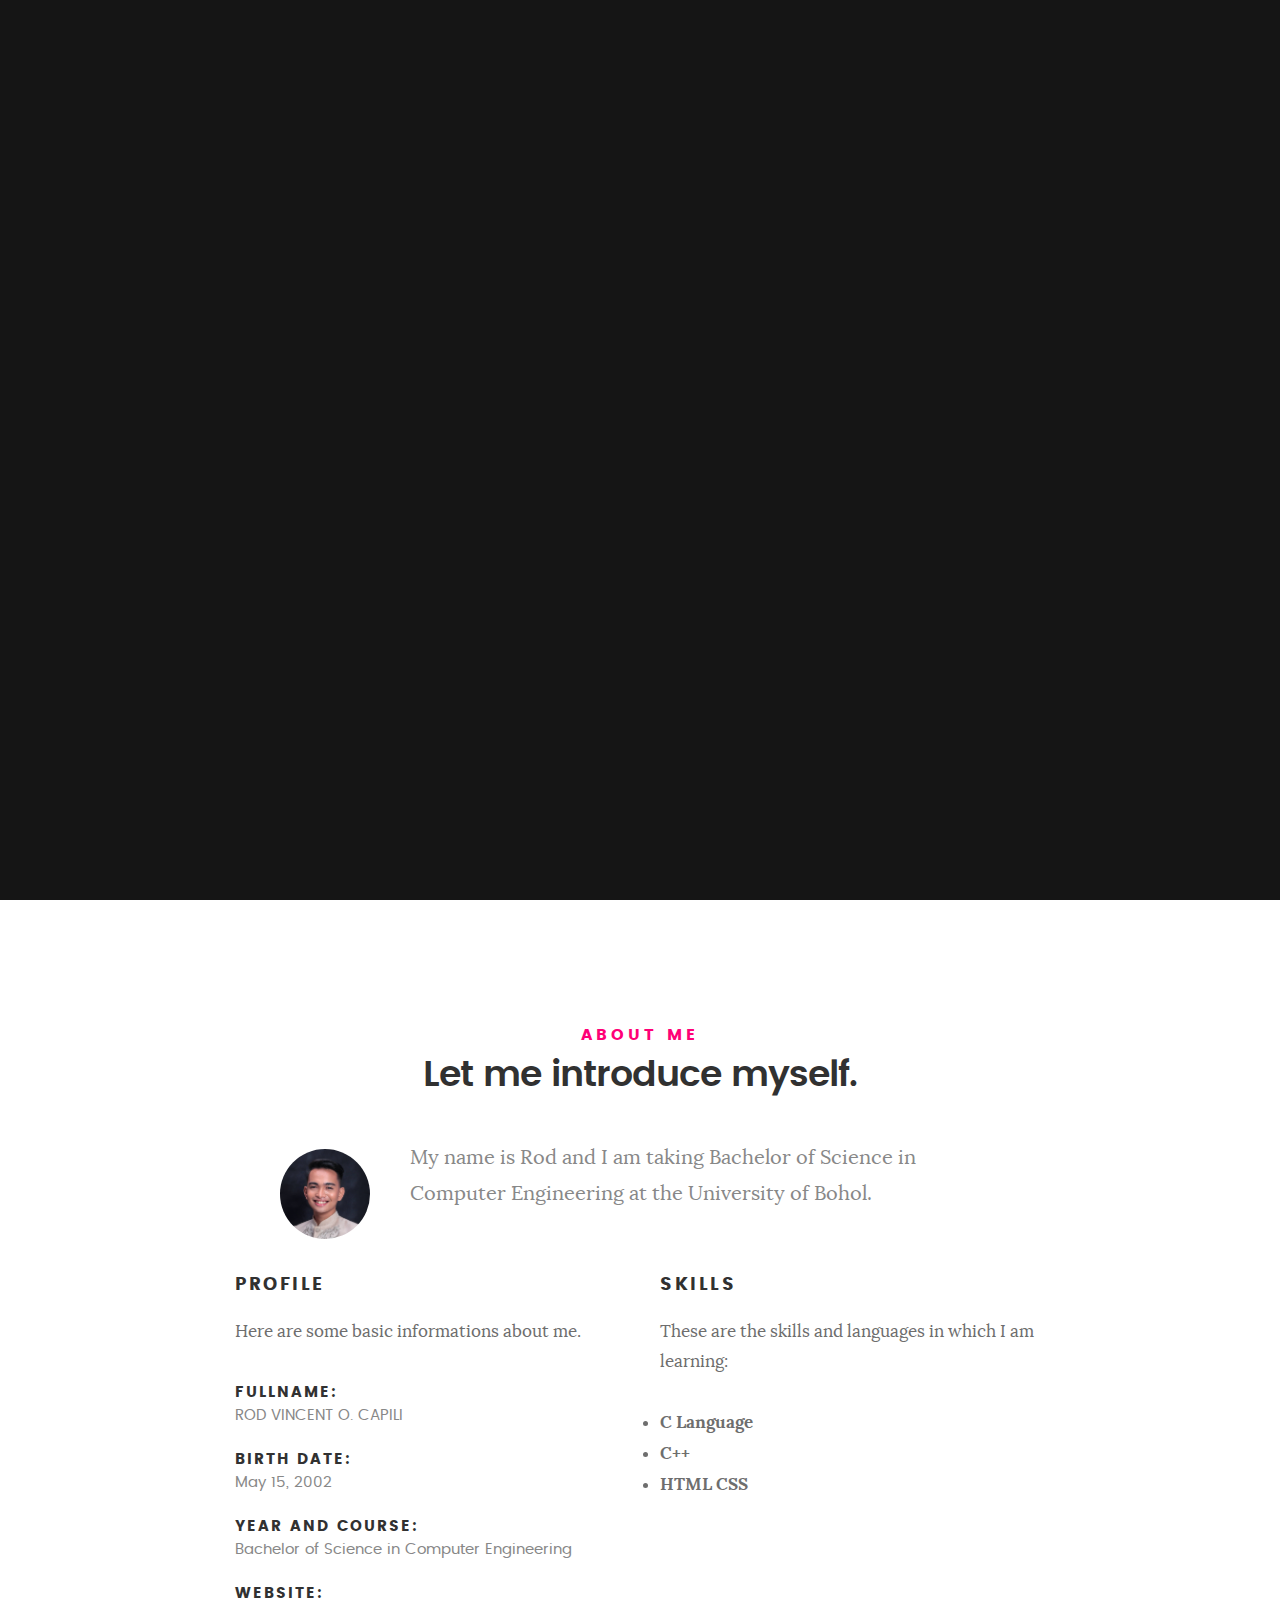
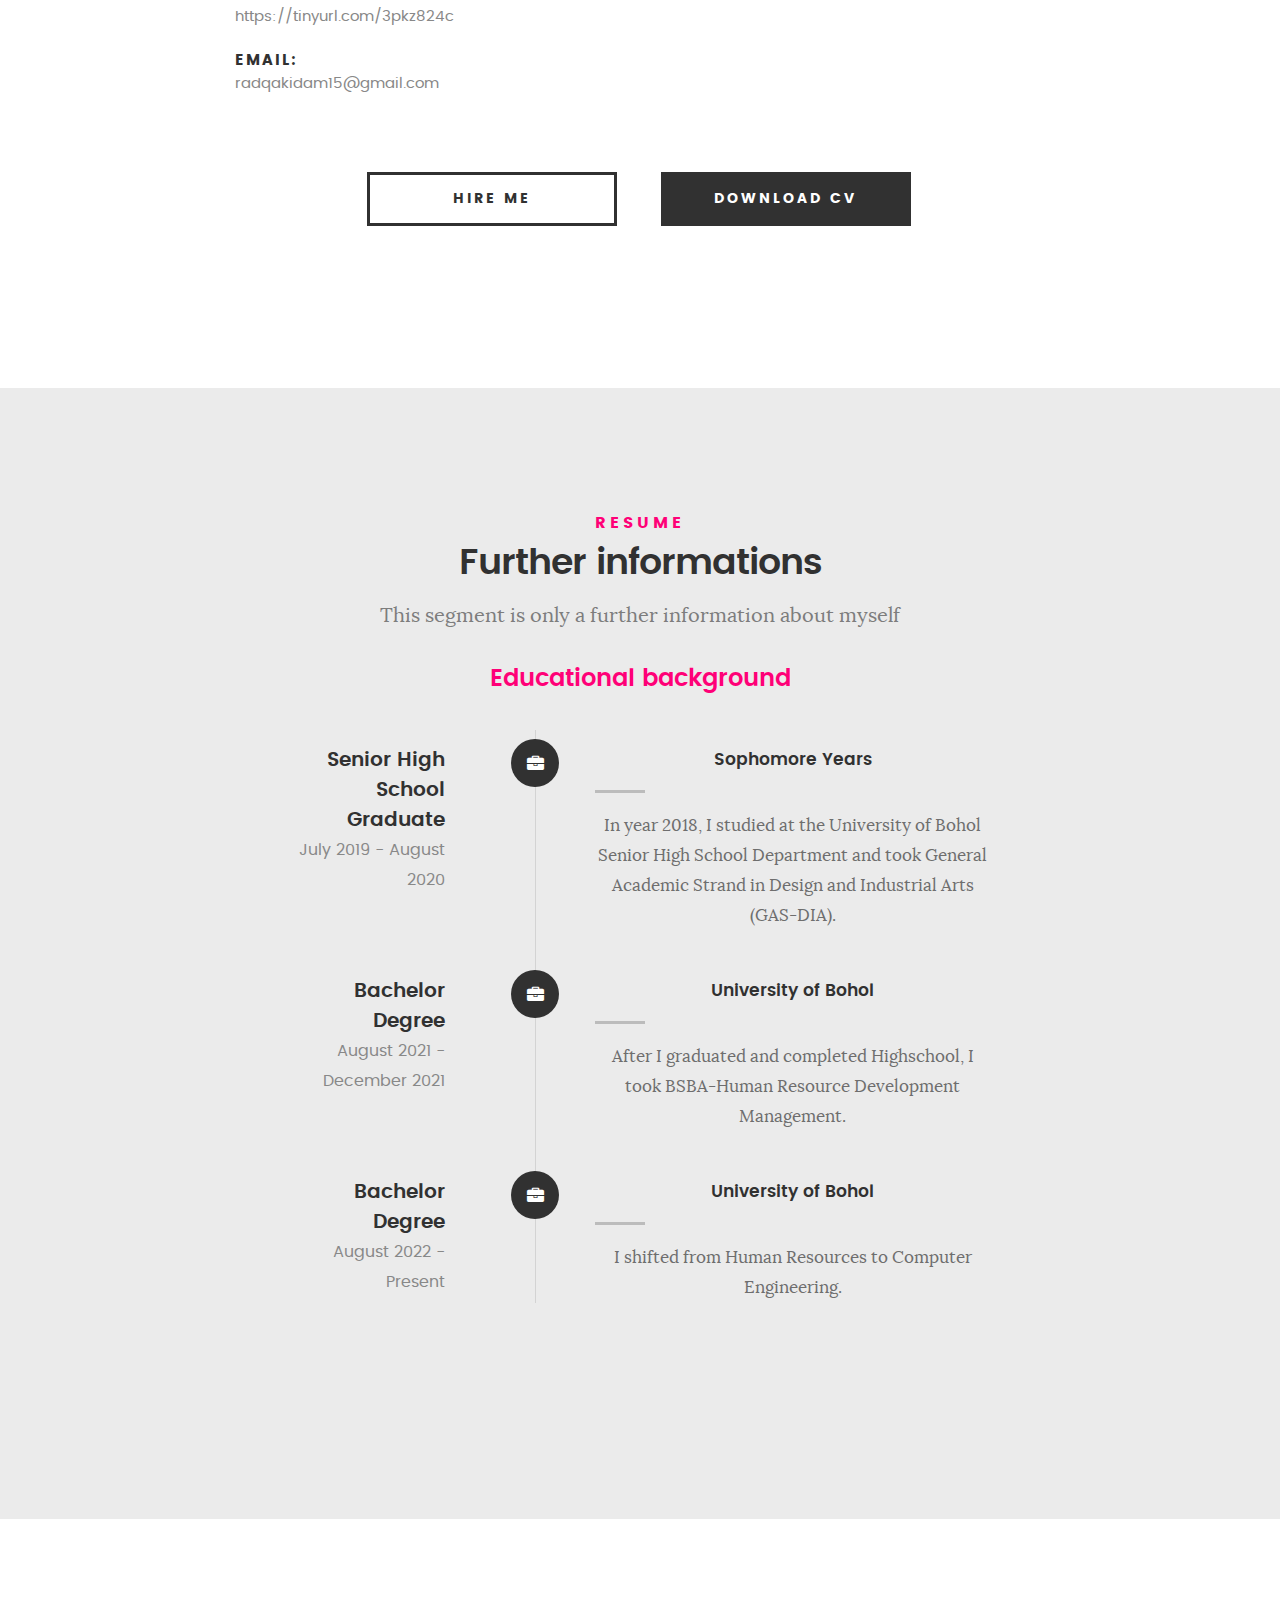
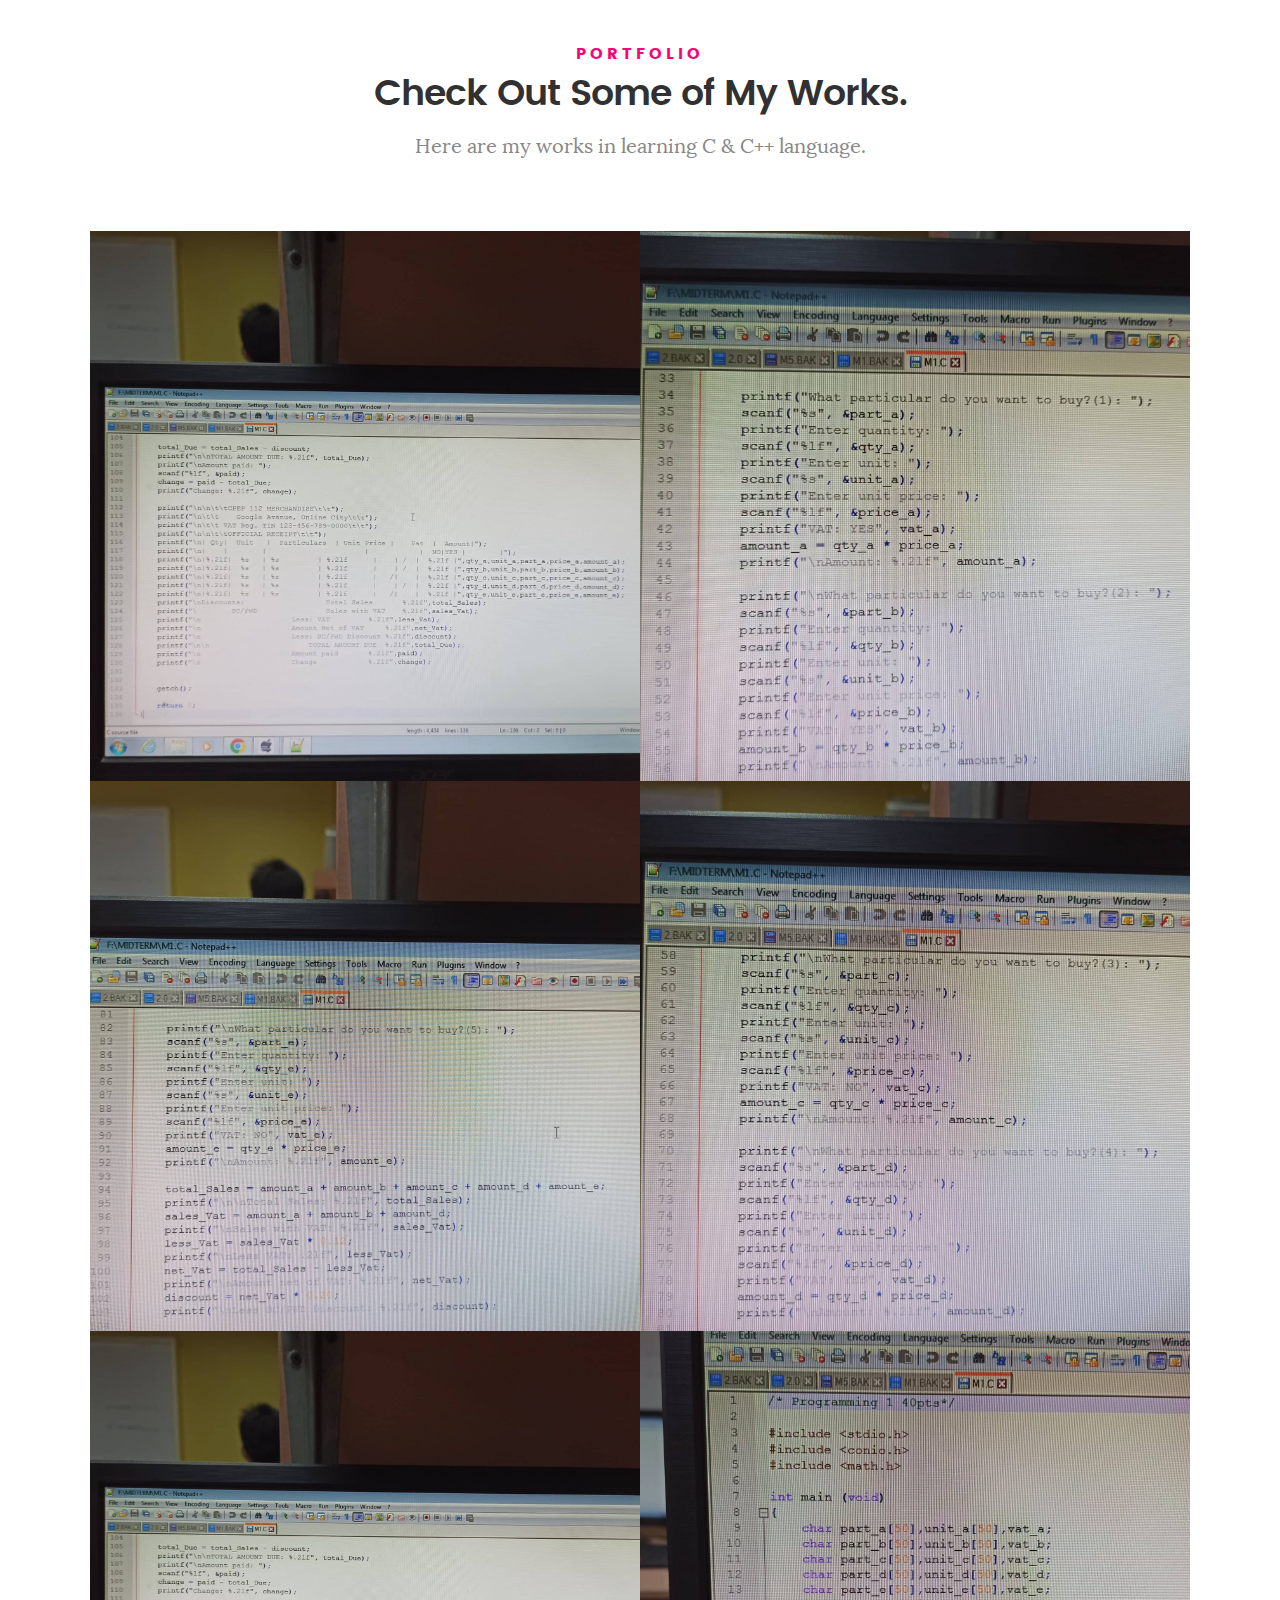
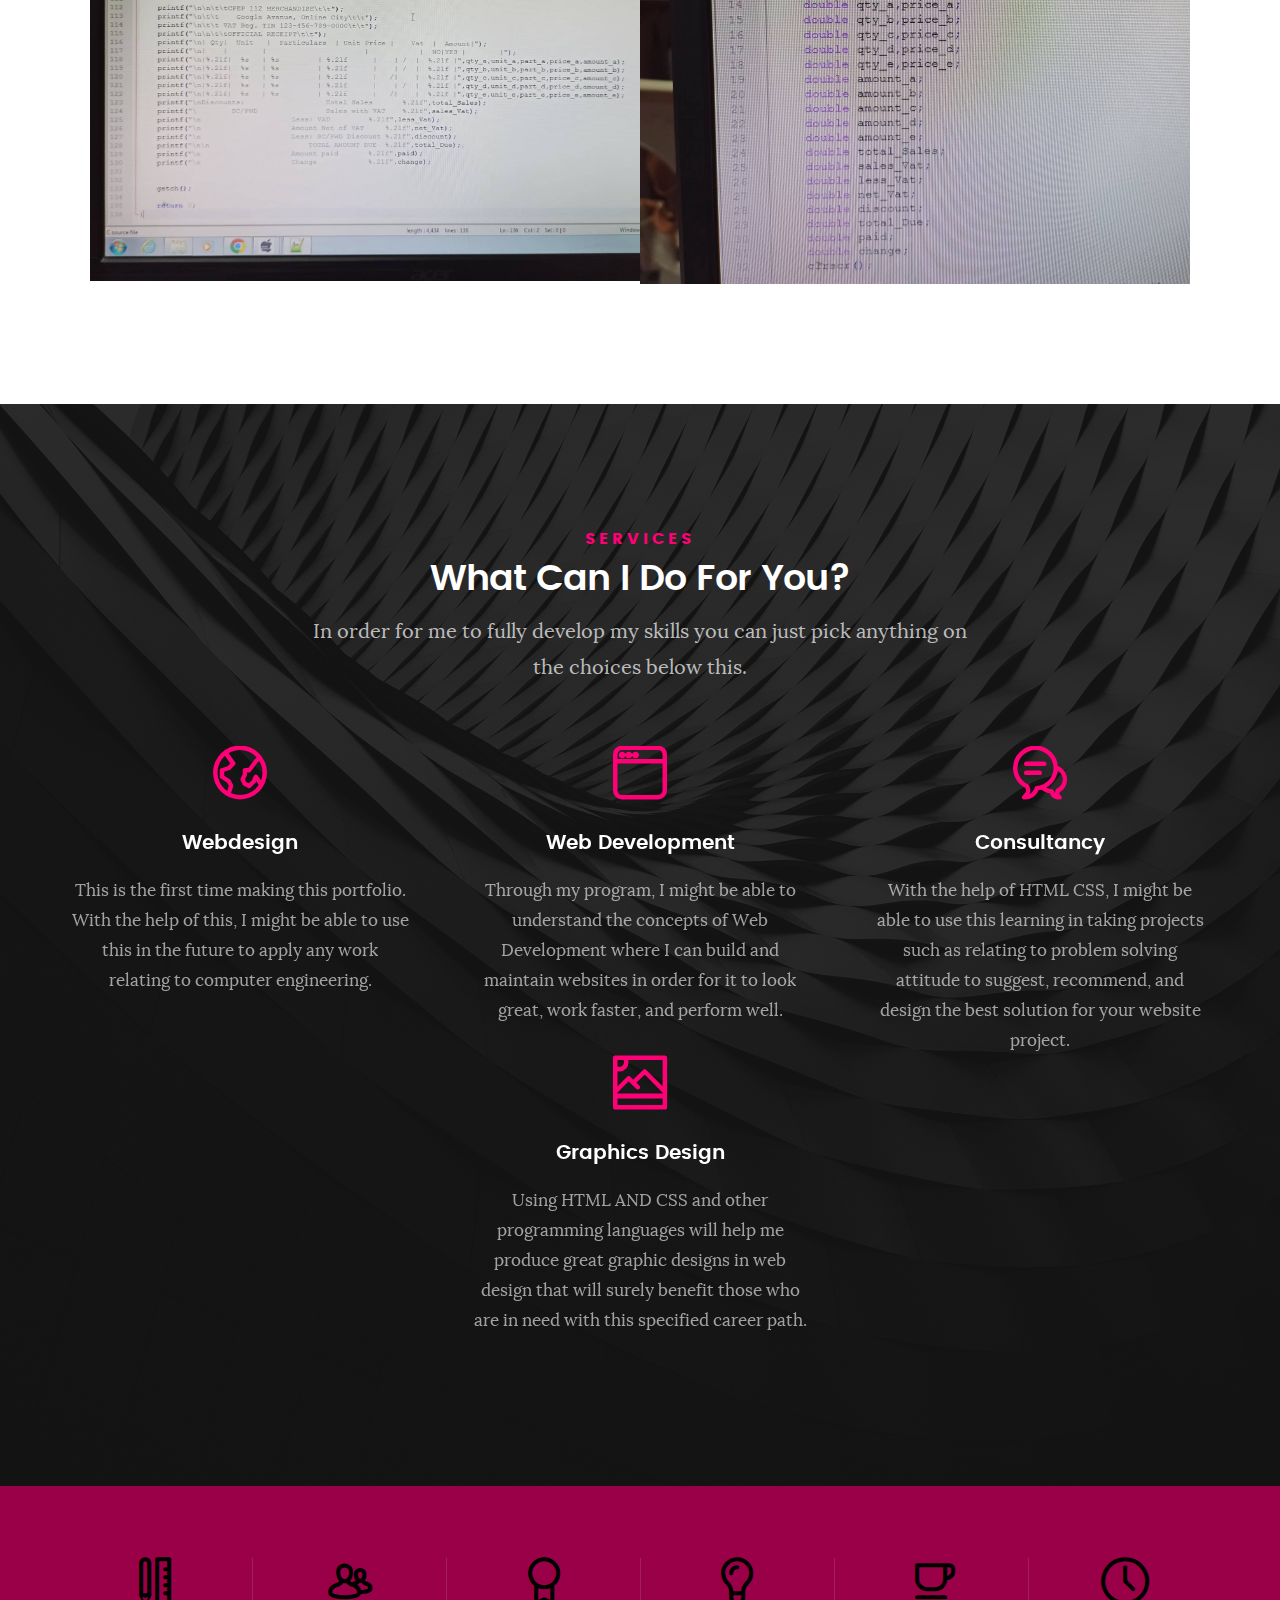
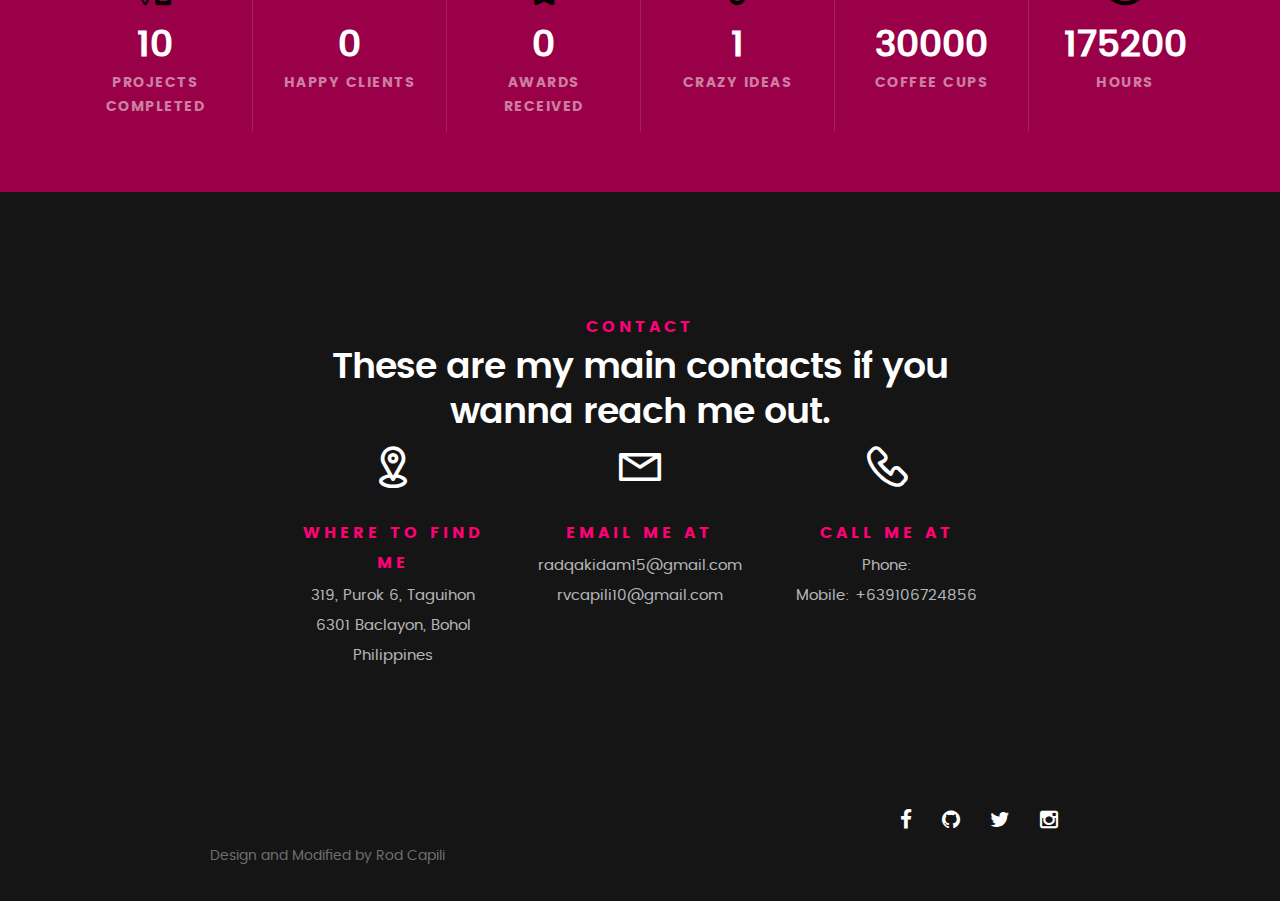
==== index.html @ be5c0a15 "Initial Commit" ====
<!DOCTYPE html>
<!--[if IE 8 ]><html class="no-js oldie ie8" lang="en"> <![endif]-->
<!--[if IE 9 ]><html class="no-js oldie ie9" lang="en"> <![endif]-->
<!--[if (gte IE 9)|!(IE)]><!--><html class="no-js" lang="en"> <!--<![endif]-->
<head>

   <!--- basic page needs
   ================================================== -->
   <meta charset="utf-8">
	<title>ROD CAPILI</title>
	<meta name="description" content="">  
	<meta name="author" content="">

   <!-- mobile specific metas
   ================================================== -->
	<meta name="viewport" content="width=device-width, initial-scale=1, maximum-scale=1">

 	<!-- CSS
   ================================================== -->
   <link rel="stylesheet" href="css/base.css">  
   <link rel="stylesheet" href="css/main.css">
   <link rel="stylesheet" href="css/vendor.css">     

   <!-- script
   ================================================== -->   
	<script src="js/modernizr.js"></script>
	<script src="js/pace.min.js"></script>

   <!-- favicons
	================================================== -->
	<link rel="icon" type="image/png" href="images/PENK.png">

</head>

<body id="top">

	<!-- header 
   ================================================== -->
   <header>   	
   	<div class="row">

   		<div class="top-bar">
   			<a class="menu-toggle" href="#"><span>Menu</span></a>

	   		<div class="logo">
		         <a href="index.html">RADS</a>
		      </div>		      

		   	<nav id="main-nav-wrap">
					<ul class="main-navigation">
						<li class="current"><a class="smoothscroll"  href="#intro" title="">Home</a></li>
						<li><a class="smoothscroll"  href="#about" title="">About</a></li>
						<li><a class="smoothscroll"  href="#resume" title="">Resume</a></li>
						<li><a class="smoothscroll"  href="#portfolio" title="">Portfolio</a></li>
						<li><a class="smoothscroll"  href="#services" title="">Services</a></li>					
						<li><a class="smoothscroll"  href="#contact" title="">Contact</a></li>				
					</ul>
				</nav>    		
   		</div> <!-- /top-bar --> 
   		
   	</div> <!-- /row --> 		
   </header> <!-- /header -->

	<!-- intro section
   ================================================== -->
   <section id="intro">   

   	<div class="intro-overlay"></div>	

   	<div class="intro-content">
   		<div class="row">

   			<div class="col-twelve">

	   			<h5>Hello, World!</h5>
	   			<h1>I AM ROD VINCENT ONGCOY CAPILI</h1>

	   			<p class="intro-position">
	   				<span>A COMPUTER ENGINEER IN THE MAKING</span>
	   			</p>

	   			<a class="button stroke smoothscroll" href="#about" title="">More About Me</a>

	   		</div>  
   			
   		</div>   		 		
   	</div> <!-- /intro-content --> 

   	<ul class="intro-social">        
         <li><a href="https://www.facebook.com/rod.capili.31?mibextid=ZbWKwL"><i class="fa fa-facebook"></i></a></li>
         <li><a href="https://github.com/KingFC7"><i class="fa fa-github"></i></a></li>
         <li><a href="https://twitter.com/rxdvci"><i class="fa fa-twitter"></i></a></li>
         <li><a href="https://www.instagram.com/rqdvci/"><i class="fa fa-instagram"></i></a></li>
      </ul> <!-- /intro-social -->      	

   </section> <!-- /intro -->


   <!-- about section
   ================================================== -->
   <section id="about">  

   	<div class="row section-intro">
   		<div class="col-twelve">

   			<h5>ABOUT ME</h5>
   			<h1>Let me introduce myself.</h1>

   			<div class="intro-info">

   				<img src="images/Hamster.jpg" alt="Profile Picture">

   				<p class="lead">My name is Rod and I am taking Bachelor of Science in Computer Engineering at the University of Bohol.</p>
   			</div>   			

   		</div>   		
   	</div> <!-- /section-intro -->

   	<div class="row about-content">

   		<div class="col-six tab-full">

   			<h3>Profile</h3>
   			<p>Here are some basic informations about me.</p>

   			<ul class="info-list">
   				<li>
   					<strong>Fullname:</strong>
   					<span>ROD VINCENT O. CAPILI</span>
   				</li>
   				<li>
   					<strong>Birth Date:</strong>
   					<span>May 15, 2002</span>
   				</li>
   				<li>
   					<strong>Year and Course:</strong>
   					<span>Bachelor of Science in Computer Engineering</span>
   				</li>
   				<li>
   					<strong>Website:</strong>
   					<span>https://tinyurl.com/3pkz824c</span>
   				</li>
   				<li>
   					<strong>Email:</strong>
   					<span>radqakidam15@gmail.com</span>
   				</li>

   			</ul> <!-- /info-list -->

   		</div>

   		<div class="col-six tab-full">

   			<h3>Skills</h3>
   			<p>These are the skills and languages in which I am learning:</p>

				   <li>
				   	<strong>C Language</strong>
					</li>
					<li>
				   	<strong>C++</strong>
				   </li>
				   <li>
				   	<strong>HTML CSS</strong>
				   </li>
		
   		</div>

   	</div>

   	<div class="row button-section">
   		<div class="col-twelve">
   			<a href="#contact" title="Hire Me" class="button stroke smoothscroll">Hire Me</a>
   			<a href="RESUME - ROD VINCENT CAPILI.pdf" title="Download CV" class="button button-primary">Download CV</a>
   		</div>   		
   	</div>

   </section> <!-- /process-->    


   <!-- resume Section
   ================================================== -->
	<section id="resume" class="grey-section">

		<div class="row section-intro">
   		<div class="col-twelve">

   			<h5>Resume</h5>
   			<h1>Further informations</h1>

   			<p class="lead">This segment is only a further information about myself</p>

   		</div>   		
   
   	
   	<div class="row resume-timeline">

   		<div class="col-twelve resume-header">

   			<h2>Educational background</h2>

   		</div> <!-- /resume-header -->

   		<div class="col-twelve">

   			<div class="timeline-wrap">

   				<div class="timeline-block">

	   				<div class="timeline-ico">
	   					<i class="fa fa-briefcase"></i>
					</div>
	   				<div class="timeline-header">
	   					<h3>Senior High School Graduate</h3>
	   					<p>July 2019 - August 2020</p>
	   				</div>

	   				<div class="timeline-content">

	   					<h4>Sophomore Years</h4>
	   					<p>In year 2018, I studied at the University of Bohol Senior High School Department and took General Academic Strand in Design and Industrial Arts (GAS-DIA).</p>
	   				</div>

	   			</div> <!-- /timeline-block -->

	   			<div class="timeline-block">	
					<div class="timeline-ico">
	   					<i class="fa fa-briefcase"></i>
	   				</div>

	   				<div class="timeline-header">
	   					<h3>Bachelor Degree</h3>
	   					<p>August 2021 - December 2021</p>
	   				</div>

	   				<div class="timeline-content">

	   					<h4>University of Bohol</h4>
	   					<p>After I graduated and completed Highschool, I took BSBA-Human Resource Development Management.</p>
	   				</div>

	   			</div> <!-- /timeline-block -->

	   			<div class="timeline-block">

	   				<div class="timeline-ico">
	   					<i class="fa fa-briefcase"></i>
	   				</div>

	   				<div class="timeline-header">
	   					<h3>Bachelor Degree</h3>
	   					<p>August 2022 - Present</p>
	   				</div>

	   				<div class="timeline-content">
	   					<h4>University of Bohol</h4>
	   					<p>I shifted from Human Resources to Computer Engineering.</p>
	   				</div>

	   			</div> <!-- /timeline-block -->

   			</div> <!-- /timeline-wrap -->   			

   		</div> <!-- /col-twelve -->
   		
   	</div> <!-- /resume-timeline -->
		
	</section> <!-- /features -->


	<!-- Portfolio Section
   ================================================== -->
	<section id="portfolio">

		<div class="row section-intro">
   		<div class="col-twelve">

   			<h5>Portfolio</h5>
   			<h1>Check Out Some of My Works.</h1>

   			<p class="lead">Here are my works in learning C & C++ language.</p>

   		</div>   		
   	</div> <!-- /section-intro--> 

   	<div class="row portfolio-content">

   		<div class="col-twelve">

   			<!-- portfolio-wrapper -->
	         <div id="folio-wrapper" class="block-1-2 block-mob-full stack">

	         	<div class="bgrid folio-item">
	               <div class="item-wrap">
	               	<img src="images/program.jpg" alt="C++">
	                  <a href="#modal-01" class="overlay">	                  	           
	                     <div class="folio-item-table">
	                     	<div class="folio-item-cell">
		     					       <h3 class="folio-title">C++</h3>	     					    
		     					    	 <span class="folio-types">
		     					       	  Particulars in C++
		     					       </span>
		     					   </div>	                      	
	                     </div>                    
	                  </a>
	               </div>	               
	        		</div> <!-- /folio-item -->

	        		<div class="bgrid folio-item">
	               <div class="item-wrap">
	               	<img src="images/PR.jpg" alt="C++">
	               	<a href="#modal-02" class="overlay">              		                  
	                     <div class="folio-item-table">
	                     	<div class="folio-item-cell">
	                     		<h3 class="folio-title">C++</h3>	     					    
		     					    	<span class="folio-types">
		     					       	  Particulars
		     					      </span>		     		
		     					   </div> 	                      	
	                     </div>                    
	                  </a>
	               </div>
	        		</div> <!-- /folio-item -->

	            <div class="bgrid folio-item">
	               <div class="item-wrap">
	               	<img src="images/prgm.jpg"alt="C++">
	                  <a href="#modal-03" class="overlay">             		                  
	                     <div class="folio-item-table">
	                     	<div class="folio-item-cell">
	                     		<h3 class="folio-title">C++</h3>	     					    
		     					    	<span class="folio-types">
											C & C++ particulars project
		     					      </span>		     		
		     					   </div> 	                      	
	                     </div>                    
	                  </a>
	               </div>
	        		</div> <!-- /folio-item -->

	            <div class="bgrid folio-item">
	               <div class="item-wrap">
	               	<img src="images/prgmmng.jpg" alt="C++">
	                  <a href="#modal-04" class="overlay">                  	                 
	                     <div class="folio-item-table">
	                     	<div class="folio-item-cell">
	                     		<h3 class="folio-title">C++</h3>	     					    
		     					    	<span class="folio-types">
											C & C++ particulars project
		     					      </span>		     		
		     					   </div>  	                      	
	                     </div>                    
	                  </a>
	               </div>
	        		</div> <!-- /folio-item -->     

	        		<div class="bgrid folio-item">
	               <div class="item-wrap">
	               	<img src="images/program.jpg" alt="C++">
	                  <a href="#modal-05" class="overlay">             		                  
	                     <div class="folio-item-table">
	                     	<div class="folio-item-cell">
	                     		<h3 class="folio-title">C++</h3>	     					    
		     					    	<span class="folio-types">
											C & C++ particulars project
		     					      </span>		     		
		     					   </div> 	                      	
	                     </div>                    
	                  </a>
	               </div>
	        		</div> <!-- /folio-item -->

	            <div class="bgrid folio-item">
	               <div class="item-wrap">
	               	<img src="images/last na mga pr.jpg" alt="C++">
	                  <a href="#modal-06" class="overlay">
	                     <div class="folio-item-table">
	                     	<div class="folio-item-cell">
	                     		<h3 class="folio-title">C++</h3>	     					    
		     					    	<span class="folio-types">
											C & C++ particulars project
		     					      </span>		     		
		     					   </div>	                      	
	                     </div>                    
	                  </a>
	               </div>
	        		</div> <!-- /folio-item -->   

	            <!-- modal popups - begin
	            ============================================================= -->
	            <div id="modal-01" class="popup-modal slider mfp-hide">	

				     	<div class="media">
				     		<img src="images/program.jpg" alt="" />
				     	</div>      	

					   <div class="description-box">
					      <h4>Body Program</h4>		      
					      <p>This part is the body of my program which serves as the fucntion of it.</p>

					      <div class="categories">Data Design</div>			               
					   </div>	

				   </div> <!-- /modal-01 -->

				   <div id="modal-02" class="popup-modal slider mfp-hide">	

				     	<div class="media">
				     		<img src="images/PR.jpg" alt="" />
				     	</div>      	

					   <div class="description-box">
					      <h4>Head of the Program</h4>		      
					      <p>In this part, this program consists of gathering some data of a specific particulars.</p>

					      <div class="categories">Data Structuring</div>			               
					   </div>

				   </div> <!-- /modal-02 -->

				   <div id="modal-03" class="popup-modal slider mfp-hide">	

				     	<div class="media">
				     		<img src="images/prgm.jpg" alt="" />
				     	</div>      	

					   <div class="description-box">
					      <h4>Gather, process, reading, and executing data</h4>		      
					      <p>This part, the computer or the software of the program wants to ask about what product to but, its unit, quantity so that it will be able to read and calculcate in order to give the data to the person.</p>

					      <div class="categories">C++ language</div>			               
					   </div>

				   </div> <!-- /modal-03 -->

				   <div id="modal-04" class="popup-modal slider mfp-hide">	

				     	<div class="media">
				     		<img src="images/prgmmng.jpg" alt="" />
				     	</div>      	

					   <div class="description-box">
					      <h4>C++ Language</h4>		      
					      <p>This part is also the same to the third picture, it has to ask the data before it can calculate and process its data.</p>

					      <div class="categories">Branding</div>			               
					   </div>

			    
				   </div> <!-- /modal-04 -->

				   <div id="modal-05" class="popup-modal slider mfp-hide">	

				     	<div class="media">
				     		<img src="images/program.jpg" alt="" />
				     	</div>      	

					   <div class="description-box">
					      <h4>Body context of C++</h4>		      
					      <p>This is the part where the data received will now read in an organized design where you can find what price, quantity and the unit of the products received by the computer.</p>

					      <div class="categories">Web Development</div>			               
					   </div>

				   </div> <!-- /modal-05 -->

				   <div id="modal-06" class="popup-modal slider mfp-hide">	

				     	<div class="media">
				     		<img src="images/last na mga pr.jpg" alt="" />
				     	</div>      	

					   <div class="description-box">
					      <h4>C++ Declaration</h4>		      
					      <p>This is the part where the declaration has been used in order to read and process the data or information given by the costumer.</p>

					      <div class="categories">Branding</div>			               
					   </div>   

				   </div> <!-- /modal-06 -->


				   <!-- modal popups - end
	            ============================================================= -->

	         </div> <!-- /portfolio-wrapper --> 

   		</div>  <!-- /twelve -->   

   	</div> <!-- /portfolio-content --> 
		
	</section> <!-- /portfolio --> 


	

	
	<!-- services Section
   ================================================== -->
	<section id="services">

		<div class="overlay"></div>

		<div class="row section-intro">
   		<div class="col-twelve">

   			<h5>Services</h5>
   			<h1>What Can I Do For You?</h1>

   			<p class="lead">In order for me to fully develop my skills you can just pick anything on the choices below this.</p>

   		</div>   		
   	</div> <!-- /section-intro -->

   	<div class="row services-content">

   		<div id="owl-slider" class="owl-carousel services-list">

	      	<div class="service">	

	      		<span class="icon"><i class="icon-earth"></i></span>            

	            <div class="service-content">	

	            	 <h3>Webdesign</h3>

		            <p class="desc">This is the first time making this portfolio. With the help of this, I might be able to use this in the future to apply any work relating to computer engineering.
	         		</p>
	         		
	         	</div> 	         	 

				</div> <!-- /service -->

				<div class="service">	

					<span class="icon"><i class="icon-window"></i></span>                          

	            <div class="service-content">	

	            	<h3>Web Development</h3>  

		            <p class="desc">Through my program, I might be able to understand the concepts of Web Development where I can build and maintain websites in order for it to look great, work faster, and perform well.
	         		</p>

	            </div>	                          

			  
			   	<span class="icon"><i class="icon-image"></i></span>	            

	            <div class="service-content">

	            	<h3>Graphics Design</h3>

		            <p class="desc">Using HTML AND CSS and other programming languages will help me produce great graphic designs in web design that will surely benefit those who are in need with this specified career path.
	        			</p> 

	            </div>	               

			   </div> <!-- /service -->

			   <div class="service">

			   	<span class="icon"><i class="icon-chat"></i></span>	   	           

	            <div class="service-content">

	            	 <h3>Consultancy</h3>

		            <p class="desc">With the help of HTML CSS, I might be able to use this learning in taking projects such as relating to problem solving attitude to suggest, recommend, and design the best solution for your website project.
	        			</p> 
	        			
	            </div>	               

			   </div> <!-- /service -->

	      </div> <!-- /services-list -->
   		
   	</div> <!-- /services-content -->
		
	</section> <!-- /services -->	


	<!-- stats Section
   ================================================== -->
	<section id="stats" class="count-up">

		<div class="row">
			<div class="col-twelve">

				<div class="block-1-6 block-s-1-3 block-tab-1-2 block-mob-full stats-list">

					<div class="bgrid stat">

						<div class="icon-part">
							<i class="icon-pencil-ruler"></i>
						</div>

						<h3 class="stat-count">
							10
						</h3>

						<h5 class="stat-title">
							Projects Completed
						</h5>

					</div> <!-- /stat -->					

					<div class="bgrid stat">

						<div class="icon-part">
							<i class="icon-users"></i>
						</div>

						<h3 class="stat-count">
							0
						</h3>

						<h5 class="stat-title">
							Happy Clients
						</h5>

					</div> <!-- /stat -->

					<div class="bgrid stat">

						<div class="icon-part">
							<i class="icon-badge"></i>
						</div>

						<h3 class="stat-count">
							0
						</h3>

						<h5 class="stat-title">
							Awards Received
						</h5>

					</div> <!-- /stat -->									

					<div class="bgrid stat">

						<div class="icon-part">
							<i class="icon-light-bulb"></i>
						</div>

						<h3 class="stat-count">
							1
						</h3>

						<h5 class="stat-title">
							Crazy Ideas
						</h5>

					</div> <!-- /stat -->

					<div class="bgrid stat">

						<div class="icon-part">
							<i class="icon-cup"></i>
						</div>

						<h3 class="stat-count">
							30000
						</h3>

						<h5 class="stat-title">
							Coffee Cups
						</h5>

					</div> <!-- /stat -->

					<div class="bgrid stat">

						<div class="icon-part">
							<i class="icon-clock"></i>
						</div>

						<h3 class="stat-count">
							175200
						</h3>

						<h5 class="stat-title">
							Hours
						</h5>

					</div> <!-- /stat -->

				</div> <!-- /stats-list -->

			</div> <!-- /twelve -->
		</div> <!-- /row -->

	</section> <!-- /stats -->

	
   <!-- contact
   ================================================== -->
	<section id="contact">

		<div class="row section-intro">
   		<div class="col-twelve">

   			<h5>Contact</h5>
			<h1>These are my main contacts if you wanna reach me out.</h1>

   		
   	</div> <!-- /contact-form -->

   	<div class="row contact-info">

   		<div class="col-four tab-full">

   			<div class="icon">
   				<i class="icon-pin"></i>
   			</div>

   			<h5>Where to find me</h5>

   			<p>
            319, Purok 6, Taguihon<br>
            6301 Baclayon, Bohol<br>
            Philippines
            </p>

   		</div>

   		<div class="col-four tab-full collapse">

   			<div class="icon">
   				<i class="icon-mail"></i>
   			</div>

   			<h5>Email Me At</h5>

   			<p>radqakidam15@gmail.com<br>
			   	rvcapili10@gmail.com			     
			   </p>

   		</div>

   		<div class="col-four tab-full">

   			<div class="icon">
   				<i class="icon-phone"></i>
   			</div>

   			<h5>Call Me At</h5>

   			<p>Phone:<br>
			   	Mobile: +639106724856<br>


   		</div>
   		
   	</div> <!-- /contact-info -->
		
	</section> <!-- /contact -->


   <!-- footer
   ================================================== -->

   <footer>
     	<div class="row">

     		<div class="col-six tab-full pull-right social">

     			<ul class="footer-social">        
			      <li><a href="https://www.facebook.com/rod.capili.31?mibextid=ZbWKwL"><i class="fa fa-facebook"></i></a></li>
			      <li><a href="https://github.com/KingFC7"><i class="fa fa-github"></i></a></li>
			      <li><a href="https://twitter.com/rxdvci"><i class="fa fa-twitter"></i></a></li>
			      <li><a href="https://www.instagram.com/rqdvci/"><i class="fa fa-instagram"></i></a></li>
			   </ul> 
	      		
	      </div>

      	<div class="col-eight tab-full">
	      	<div class="copyright">
				<span>Design and Modified by Rod Capili</span>                 
	      	</div>

	      	<div id="go-top">
		         <a class="smoothscroll" title="Back to Top" href="#top"><i class="fa fa-long-arrow-up"></i></a>
		      </div>

      	</div> <!-- /row -->     	
   </footer>  

   <div id="preloader"> 
    	<div id="loader"></div>
   </div> 

   <!-- Java Script
   ================================================== --> 
   <script src="js/jquery-2.1.3.min.js"></script>
   <script src="js/plugins.js"></script>
   <script src="js/main.js"></script>

</body>

</html>
---- css/base.css ----
/**
 * =================================================================== 
 *
 *  Kards v1.0 Base Stylesheet
 *  url: styleshout.com
 *  03-01-2016
 *  ------------------------------------------------------------------
 *  TOC:
 *  01. reset
 *  02. basic/base setup styles
 *  03. grid
 *  04. MISC
 *
 * =================================================================== 
 */

/** 
 * ===================================================================
 * 01. reset - normalize.css v3.0.2 | MIT License | git.io/normalize
 *
 * ------------------------------------------------------------------- 
 */
html {
	font-family: sans-serif;
	-ms-text-size-adjust: 100%;
	-webkit-text-size-adjust: 100%;
}

body {
	margin: 0;
}

article,
aside,
details,
figcaption,
figure,
footer,
header,
hgroup,
main,
menu,
nav,
section,
summary {
	display: block;
}

audio,
canvas,
progress,
video {
	display: inline-block;
	vertical-align: baseline;
}

audio:not([controls]) {
	display: none;
	height: 0;
}

[hidden],
template {
	display: none;
}

a {
	background: transparent;
}

a:active,
a:hover {
	outline: 0;
}

abbr[title] {
	border-bottom: 1px dotted;
}

b,
strong {
	font-weight: bold;
}

dfn {
	font-style: italic;
}

h1 {
	font-size: 2em;
	margin: 0.67em 0;
}

mark {
	background: #ff0;
	color: #000;
}

small {
	font-size: 80%;
}

sub,
sup {
	font-size: 75%;
	line-height: 0;
	position: relative;
	vertical-align: baseline;
}

sup {
	top: -0.5em;
}

sub {
	bottom: -0.25em;
}

img {
	border: 0;
}

svg:not(:root) {
	overflow: hidden;
}

figure {
	margin: 1em 40px;
}

hr {
	-moz-box-sizing: content-box;
	box-sizing: content-box;
	height: 0;
}

pre {
	overflow: auto;
}

code,
kbd,
pre,
samp {
	font-family: monospace, monospace;
	font-size: 1em;
}

button,
input,
optgroup,
select,
textarea {
	color: inherit;
	font: inherit;
	margin: 0;
}

button {
	overflow: visible;
}

button,
select {
	text-transform: none;
}

button,
html input[type="button"],
input[type="reset"],
input[type="submit"] {
	-webkit-appearance: button;
	cursor: pointer;
}

button[disabled],
html input[disabled] {
	cursor: default;
}

button::-moz-focus-inner,
input::-moz-focus-inner {
	border: 0;
	padding: 0;
}

input {
	line-height: normal;
}

input[type="checkbox"],
input[type="radio"] {
	box-sizing: border-box;
	padding: 0;
}

input[type="number"]::-webkit-inner-spin-button,
input[type="number"]::-webkit-outer-spin-button {
	height: auto;
}

input[type="search"] {
	-webkit-appearance: textfield;
	-moz-box-sizing: content-box;
	-webkit-box-sizing: content-box;
	box-sizing: content-box;
}

input[type="search"]::-webkit-search-cancel-button,
input[type="search"]::-webkit-search-decoration {
	-webkit-appearance: none;
}

fieldset {
	border: 1px solid #c0c0c0;
	margin: 0 2px;
	padding: 0.35em 0.625em 0.75em;
}

legend {
	border: 0;
	padding: 0;
}

textarea {
	overflow: auto;
}

optgroup {
	font-weight: bold;
}

table {
	border-collapse: collapse;
	border-spacing: 0;
}

td,
th {
	padding: 0;
}

/** 
 * ===================================================================
 * 02. basic/base setup styles - (_basic.scss)
 *
 * ------------------------------------------------------------------- 
 */
html {
	font-size: 62.5%;
	box-sizing: border-box;
}

*,
*::before,
*::after {
	box-sizing: inherit;
}

body {
	font-weight: normal;
	line-height: 1;
	text-rendering: optimizeLegibility;
	word-wrap: break-word;
	-webkit-overflow-scrolling: touch;
	-webkit-text-size-adjust: none;
}

body,
input,
button {
	-moz-osx-font-smoothing: grayscale;
	-webkit-font-smoothing: antialiased;
}

/**
 * Media - (_basic.scss)
 * ------------------------------------------------------------------- 
 */
img,
video {
	max-width: 100%;
	height: auto;
}

/**
 * Typography resets - (_basic.scss)
 * ------------------------------------------------------------------- 
 */
div,
dl,
dt,
dd,
ul,
ol,
li,
h1,
h2,
h3,
h4,
h5,
h6,
pre,
form,
p,
blockquote,
th,
td {
	margin: 0;
	padding: 0;
}

h1,
h2,
h3,
h4,
h5,
h6 {
	-webkit-font-variant-ligatures: common-ligatures;
	-moz-font-variant-ligatures: common-ligatures;
	font-variant-ligatures: common-ligatures;
	text-rendering: optimizeLegibility;
}

em,
i {
	font-style: italic;
	line-height: inherit;
}

strong,
b {
	font-weight: bold;
	line-height: inherit;
}

small {
	font-size: 60%;
	line-height: inherit;
}

ol,
ul {
	list-style: none;
}

li {
	display: block;
}

/**
 * links - (_basic.scss)
 * ------------------------------------------------------------------- 
 */
a {
	text-decoration: none;
	line-height: inherit;
}

a img {
	border: none;
}

/**
 * inputs - (_basic.scss)
 * ------------------------------------------------------------------- 
 */
fieldset {
	margin: 0;
	padding: 0;
}

input[type="email"],
input[type="number"],
input[type="search"],
input[type="text"],
input[type="tel"],
input[type="url"],
input[type="password"],
textarea {
	-webkit-appearance: none;
	-moz-appearance: none;
	-ms-appearance: none;
	-o-appearance: none;
	appearance: none;
}

/** 
 * ===================================================================
 * 03. grid - (_grid.scss)
 *
 * ------------------------------------------------------------------- 
 */
.row {
	width: 94%;
	max-width: 1140px;
	margin: 0 auto;
}

.row:before,
.row:after {
	content: "";
	display: table;
}

.row:after {
	clear: both;
}

.row .row {
	width: auto;
	max-width: none;
	margin-left: -20px;
	margin-right: -20px;
}

[class*="col-"],
.bgrid {
	float: left;
}

[class*="col-"] + [class*="col-"].end {
	float: right;
}

[class*="col-"] {
	padding: 0 20px;
}

.col-one {
	width: 8.33333%;
}

.col-two,
.col-1-6 {
	width: 16.66667%;
}

.col-three,
.col-1-4 {
	width: 25%;
}

.col-four,
.col-1-3 {
	width: 33.33333%;
}

.col-five {
	width: 41.66667%;
}

.col-six,
.col-1-2 {
	width: 50%;
}

.col-seven {
	width: 58.33333%;
}

.col-eight,
.col-2-3 {
	width: 66.66667%;
}

.col-nine,
.col-3-4 {
	width: 75%;
}

.col-ten,
.col-5-6 {
	width: 83.33333%;
}

.col-eleven {
	width: 91.66667%;
}

.col-twelve,
.col-full {
	width: 100%;
}

/**
 * small screens - (_grid.scss)
 * --------------------------------------------------------------- 
 */
@media screen and (max-width:1024px) {
	.row .row {
		margin-left: -18px;
		margin-right: -18px;
	}

	[class*="col-"] {
		padding: 0 18px;
	}

}

/**
 * tablets - (_grid.scss)
 * --------------------------------------------------------------- 
 */
@media screen and (max-width:768px) {
	.row {
		width: auto;
		padding-left: 30px;
		padding-right: 30px;
	}

	.row .row {
		padding-left: 0;
		padding-right: 0;
		margin-left: -15px;
		margin-right: -15px;
	}

	[class*="col-"] {
		padding: 0 15px;
	}

	.tab-1-4 {
		width: 25%;
	}

	.tab-1-3 {
		width: 33.33333%;
	}

	.tab-1-2 {
		width: 50%;
	}

	.tab-2-3 {
		width: 66.66667%;
	}

	.tab-3-4 {
		width: 75%;
	}

	.tab-full {
		width: 100%;
	}

}

/**
 * large mobile devices - (_grid.scss)
 * --------------------------------------------------------------- 
 */
@media screen and (max-width:600px) {
	.row {
		padding-left: 25px;
		padding-right: 25px;
	}

	.row .row {
		margin-left: -10px;
		margin-right: -10px;
	}

	[class*="col-"] {
		padding: 0 10px;
	}

	.mob-1-4 {
		width: 25%;
	}

	.mob-1-2 {
		width: 50%;
	}

	.mob-3-4 {
		width: 75%;
	}

	.mob-full {
		width: 100%;
	}

}

/**
 * small mobile devices - (_grid.scss)
 * --------------------------------------------------------------- 
 */
@media screen and (max-width:400px) {
	.row .row {
		padding-left: 0;
		padding-right: 0;
		margin-left: 0;
		margin-right: 0;
	}

	[class*="col-"] {
		width: 100% !important;
		float: none !important;
		clear: both !important;
		margin-left: 0;
		margin-right: 0;
		padding: 0;
	}

	[class*="col-"] + [class*="col-"].end {
		float: none;
	}

}

/** 
 * ===================================================================
 * block grids - (_grid.scss)
 *
 * ------------------------------------------------------------------- 
 */
[class*="block-"]:before,
[class*="block-"]:after {
	content: "";
	display: table;
}

[class*="block-"]:after {
	clear: both;
}

.block-1-6 .bgrid {
	width: 16.66667%;
}

.block-1-4 .bgrid {
	width: 25%;
}

.block-1-3 .bgrid {
	width: 33.33333%;
}

.block-1-2 .bgrid {
	width: 50%;
}

/**
 * Clearing for block grid columns. Allow columns with 
 * different heights to align properly.
 */
.block-1-6 .bgrid:nth-child(6n+1),
.block-1-4 .bgrid:nth-child(4n+1),
.block-1-3 .bgrid:nth-child(3n+1),
.block-1-2 .bgrid:nth-child(2n+1) {
	clear: both;
}

/**
 * small screens - (_grid.scss)
 * --------------------------------------------------------------- 
 */
@media screen and (max-width:1024px) {
	.block-s-1-6 .bgrid {
		width: 16.66667%;
	}

	.block-s-1-4 .bgrid {
		width: 25%;
	}

	.block-s-1-3 .bgrid {
		width: 33.33333%;
	}

	.block-s-1-2 .bgrid {
		width: 50%;
	}

	.block-s-full .bgrid {
		width: 100%;
		clear: both;
	}

	[class*="block-s-"] .bgrid:nth-child(n) {
		clear: none;
	}

	.block-s-1-6 .bgrid:nth-child(6n+1),
	.block-s-1-4 .bgrid:nth-child(4n+1),
	.block-s-1-3 .bgrid:nth-child(3n+1),
	.block-s-1-2 .bgrid:nth-child(2n+1) {
		clear: both;
	}

}

/**
 * tablets - (_grid.scss)
 * --------------------------------------------------------------- 
 */
@media screen and (max-width:768px) {
	.block-tab-1-6 .bgrid {
		width: 16.66667%;
	}

	.block-tab-1-4 .bgrid {
		width: 25%;
	}

	.block-tab-1-3 .bgrid {
		width: 33.33333%;
	}

	.block-tab-1-2 .bgrid {
		width: 50%;
	}

	.block-tab-full .bgrid {
		width: 100%;
		clear: both;
	}

	[class*="block-tab-"] .bgrid:nth-child(n) {
		clear: none;
	}

	.block-tab-1-6 .bgrid:nth-child(6n+1),
	.block-tab-1-4 .bgrid:nth-child(4n+1),
	.block-tab-1-3 .bgrid:nth-child(3n+1),
	.block-tab-1-2 .bgrid:nth-child(2n+1) {
		clear: both;
	}

}

/**
 * large mobile devices - (_grid.scss)
 * --------------------------------------------------------------- 
 */
@media screen and (max-width:600px) {
	.block-mob-1-6 .bgrid {
		width: 16.66667%;
	}

	.block-mob-1-4 .bgrid {
		width: 25%;
	}

	.block-mob-1-3 .bgrid {
		width: 33.33333%;
	}

	.block-mob-1-2 .bgrid {
		width: 50%;
	}

	.block-mob-full .bgrid {
		width: 100%;
		clear: both;
	}

	[class*="block-mob-"] .bgrid:nth-child(n) {
		clear: none;
	}

	.block-mob-1-6 .bgrid:nth-child(6n+1),
	.block-mob-1-4 .bgrid:nth-child(4n+1),
	.block-mob-1-3 .bgrid:nth-child(3n+1),
	.block-mob-1-2 .bgrid:nth-child(2n+1) {
		clear: both;
	}

}

/**
 * stack on small mobile devices - (_grid.scss)
 * --------------------------------------------------------------- 
 */
@media screen and (max-width:400px) {
	.stack .bgrid {
		width: 100% !important;
		float: none !important;
		clear: both !important;
		margin-left: 0;
		margin-right: 0;
	}

}

/** 
 * ===================================================================
 * 04. MISC  - (_grid.scss)
 *
 * ------------------------------------------------------------------- 
 */

/**
 * Clearing - (http://nicolasgallagher.com/micro-clearfix-hack/
 */
.group:before,
.group:after {
	content: "";
	display: table;
}

.group:after {
	clear: both;
}

/**
 * Misc Helper Styles 
 */
.hide {
	display: none;
}

.invisible {
	visibility: hidden;
}

.antialiased {
	-webkit-font-smoothing: antialiased;
	-moz-osx-font-smoothing: grayscale;
}

.remove-bottom {
	margin-bottom: 0;
}

.half-bottom {
	margin-bottom: 1.5rem !important;
}

.add-bottom {
	margin-bottom: 3rem !important;
}

.no-border {
	border: none;
}

.full-width {
	width: 100%;
}

.text-center {
	text-align: center;
}

.text-left {
	text-align: left;
}

.text-right {
	text-align: right;
}

.pull-left {
	float: left;
}

.pull-right {
	float: right;
}

.align-center {
	margin-left: auto;
	margin-right: auto;
	text-align: center;
}

/*# sourceMappingURL=base.css.map */
---- css/main.css ----
/**
 * =================================================================== 
 *
 *  Kards v1.0 Main Stylesheet
 *  url: styleshout.com
 *  03-01-2016
 *  ------------------------------------------------------------------
 *  TOC:
 *  01. webfonts and iconfonts
 *  02. base style overrides
 *  03. typography & general theme styles
 *  04. preloader
 *  05. forms
 *  06. buttons 
 *  07. other components
 *  08. common styles
 *  09. header styles
 *  10. intro
 *  11. about
 *  12. resume
 *  13. portfolio
 *  14. call-to-action section
 *  15. services
 *  16. stats
 *  17. contact
 *  18. footer
 *
 * =================================================================== 
 */


/** 
 * ===================================================================
 * 01. webfonts and iconfonts - (_document-setup.scss)
 *
 * ------------------------------------------------------------------- 
 */
@import url("fonts.css");
@import url("font-awesome/css/font-awesome.min.css");
@import url("micons/micons.css");


/** 
 * ===================================================================
 * 02. base style overrides - (_document-setup.scss)
 *
 * ------------------------------------------------------------------- 
 */
html {
	font-size: 10px;
}

@media only screen and (max-width:1024px) {
	html {
		font-size: 9.411764705882353px;
	}
}
@media only screen and (max-width:768px) {
	html {
		font-size: 10px;
	}
}
@media only screen and (max-width:400px) {
	html {
		font-size: 9.411764705882353px;
	}
}

html, body {
	height: 100%;
}
body {
	background: #151515;
	font-family: "lora-regular", serif;
	font-size: 1.7rem;
	line-height: 3rem;
	color: #6e6e6e;
}

/**
 * links - (_document-setup.scss)
 * -------------------------------------------------------------------
 */
a, a:visited {
	color: #000000;
	-moz-transition: all 0.3s ease-in-out;
	-o-transition: all 0.3s ease-in-out;
	-webkit-transition: all 0.3s ease-in-out;
	-ms-transition: all 0.3s ease-in-out;
	transition: all 0.3s ease-in-out;
}
a:hover, a:focus, a:active {
	color: #FF0077;
	outline: 0;
}

/** 
 * ===================================================================
 * 03. typography & general theme styles - (_document-setup.scss)
 *
 * ------------------------------------------------------------------- 
 */
h1, h2, h3, h4, h5, h6, .h01, .h02, .h03, .h04, .h05, .h06 {
	font-family: "poppins-semibold", sans-serif;
	color: #313131;
	font-style: normal;
	text-rendering: optimizeLegibility;
	margin-bottom: 2.1rem;
}
h3, .h03, h4, .h04 {
	margin-bottom: 1.8rem;
}
h5, .h05, h6, .h06 {
	font-family: "poppins-bold";
	margin-bottom: 1.2rem;
}
h1, .h01 {
	font-size: 3.1rem;
	line-height: 1.355;
	letter-spacing: -.1rem;
}
@media only screen and (max-width:600px) {
	h1, .h01 {
		font-size: 2.6rem;
		letter-spacing: -.07rem;
	}
}
h2, .h02 {
	font-size: 2.4rem;
	line-height: 1.25;
}
h3, .h03 {
	font-size: 2rem;
	line-height: 1.5;
}
h4, .h04 {
	font-size: 1.7rem;
	line-height: 1.765;
}
h5, .h05 {
	font-size: 1.4rem;
	line-height: 1.714;
	text-transform: uppercase;
	letter-spacing: .15rem;
}
h6, .h06 {
	font-size: 1.3rem;
	line-height: 1.846;
	text-transform: uppercase;
	letter-spacing: .15rem;
}
p img {
	margin: 0;
}
p.lead {
	font-family: "lora-regular", serif;
	font-size: 2rem;
	line-height: 1.8;
	color: #888888;
}
@media only screen and (max-width:768px) {
	p.lead {
		font-size: 1.7rem;
	}
}
em, i, strong, b {
	font-size: 1.7rem;
	line-height: 3rem;
	font-style: normal;
	font-weight: normal;
}
em, i {
	font-family: "lora-italic", serif;
}
strong, b {
	font-family: "lora-bold", serif;
}
small {
	font-size: 1.2rem;
	line-height: inherit;
}
blockquote {
	margin: 3rem 0;
	padding-left: 4rem;
	position: relative;
}
blockquote:before {
	content: "\201C";
	font-size: 8rem;
	line-height: 0px;
	margin: 0;
	color: #313131;
	font-family: arial, sans-serif;
	position: absolute;
	top: 3rem;
	left: 0;
}
blockquote p {
	font-family: georgia, serif;
	font-style: italic;
	padding: 0;
	font-size: 1.9rem;
	line-height: 1.737;
}
blockquote cite {
	display: block;
	font-size: 1.3rem;
	font-style: normal;
	line-height: 1.616;
}
blockquote cite:before {
	content: "\2014 \0020";
}
blockquote cite a, blockquote cite a:visited {
	color: #888888;
	border: none;
}
abbr {
	font-family: "poppins-bold", serif;
	font-variant: small-caps;
	text-transform: lowercase;
	letter-spacing: .05rem;
	color: #888888;
}
var, kbd, samp, code, pre {
	font-family: Consolas, "Andale Mono", Courier, "Courier New", monospace;
}
pre {
	padding: 2.4rem 3rem 3rem;
	background: #F1F1F1;
}
code {
	font-size: 1.4rem;
	margin: 0 .2rem;
	padding: .3rem .6rem;
	white-space: nowrap;
	background: #F1F1F1;
	border: 1px solid #E1E1E1;
	border-radius: 3px;
}
pre > code {
	display: block;
	white-space: pre;
	line-height: 2;
	padding: 0;
	margin: 0;
}
pre.prettyprint > code {
	border: none;
}
del {
	text-decoration: line-through;
}
abbr[title], dfn[title] {
	border-bottom: 1px dotted;
	cursor: help;
}
mark {
	background: #FFF49B;
	color: #000;
}
hr {
	border: solid #d2d2d2;
	border-width: 1px 0 0;
	clear: both;
	margin: 2.4rem 0 1.5rem;
	height: 0;
}

/**
 * Lists - (_document-setup.scss)  
 * -------------------------------------------------------------------
 */
ol {
	list-style: decimal;
}
ul {
	list-style: disc;
}
li {
	display: list-item;
}
ol, ul {
	margin-left: 1.7rem;
}
ul li {
	padding-left: .4rem;
}
ul ul, ul ol, ol ol, ol ul {
	margin: .6rem 0 .6rem 1.7rem;
}
ul.disc li {
	display: list-item;
	list-style: none;
	padding: 0 0 0 .8rem;
	position: relative;
}
ul.disc li::before {
	content: "";
	display: inline-block;
	width: 8px;
	height: 8px;
	border-radius: 50%;
	background: #FF0077;
	position: absolute;
	left: -17px;
	top: 11px;
	vertical-align: middle;
}
dt {
	margin: 0;
	color: #FF0077;
}
dd {
	margin: 0 0 0 2rem;
}

/**
 * tables - (_document-setup.scss)  
 * -------------------------------------------------------------------
 */
table {
	border-width: 0;
	width: 100%;
	max-width: 100%;
	font-family: "lora-regular", sans-serif;
}
th, td {
	padding: 1.5rem 3rem;
	text-align: left;
	border-bottom: 1px solid #E8E8E8;
}
th {
	color: #313131;
	font-family: "poppins-bold", sans-serif;
}
td {
	line-height: 1.5;
}
th:first-child, td:first-child {
	padding-left: 0;
}
th:last-child, td:last-child {
	padding-right: 0;
}
.table-responsive {
	overflow-x: auto;
	-webkit-overflow-scrolling: touch;
}

/**
 * Spacing - (_document-setup.scss)  
 * -------------------------------------------------------------------
 */
button, .button {
	margin-bottom: 1.2;
}
fieldset {
	margin-bottom: 1.5rem;
}
input,
textarea,
select,
pre,
blockquote,
figure,
table,
p,
ul,
ol,
dl,
form,
.fluid-video-wrapper,
.ss-custom-select {
	margin-bottom: 3rem;
}

/**
 * floated image - (_document-setup.scss)  
 * -------------------------------------------------------------------
 */
img.pull-right {
	margin: .9rem 0 0 2.4rem;
}
img.pull-left {
	margin: .9rem 2.4rem 0 0;
}

/**
 * block grid paddings - (_document-setup.scss) 
 * -------------------------------------------------------------------
 */
.bgrid {
	padding: 0 20px;
}
@media only screen and (max-width:1024px) {
	.bgrid {
		padding: 0 18px;
	}
}
@media only screen and (max-width:768px) {
	.bgrid {
		padding: 0 15px;
	}
}
@media only screen and (max-width:600px) {
	.bgrid {
		padding: 0 10px;
	}
}
@media only screen and (max-width:400px) {
	.bgrid {
		padding: 0;
	}
}

/**
 * pace.js styles - minimal  - (_document-setup.scss)
 * -------------------------------------------------------------------
 */
.pace {
	-webkit-pointer-events: none;
	pointer-events: none;
	-webkit-user-select: none;
	-moz-user-select: none;
	user-select: none;
}
.pace-inactive {
	display: none;
}
.pace .pace-progress {
	background: #FF0077;
	position: fixed;
	z-index: 900;
	top: 0;
	right: 100%;
	width: 100%;
	height: 6px;
}

/** 
 * ===================================================================
 * 04. preloader - (_preloader-1.scss)
 *
 * ------------------------------------------------------------------- 
 */
#preloader {
	position: fixed;
	top: 0;
	left: 0;
	right: 0;
	bottom: 0;
	background: #151515;
	z-index: 800;
	height: 100%;
	width: 100%;
}
.no-js #preloader, .oldie #preloader {
	display: none;
}
#loader {
	position: absolute;
	left: 50%;
	top: 50%;
	width: 60px;
	height: 60px;
	margin: -30px 0 0 -30px;
	padding: 0;
}
#loader:before {
	content: "";
	border-top: 11px solid rgba(255, 255, 255, 0.1);
	border-right: 11px solid rgba(255, 255, 255, 0.1);
	border-bottom: 11px solid rgba(255, 255, 255, 0.1);
	border-left: 11px solid #FF0077;
	-webkit-animation: load 1.1s infinite linear;
	animation: load 1.1s infinite linear;
	display: block;
	border-radius: 50%;
	width: 60px;
	height: 60px;
}
@-webkit-keyframes load {
	0% {
		-webkit-transform: rotate(0deg);
		transform: rotate(0deg);
	}
	100% {
		-webkit-transform: rotate(360deg);
		transform: rotate(360deg);
	}
}
@keyframes load {
	0% {
		-webkit-transform: rotate(0deg);
		transform: rotate(0deg);
	}
	100% {
		-webkit-transform: rotate(360deg);
		transform: rotate(360deg);
	}
}

/** 
 * ===================================================================
 * 05. forms - (_forms.scss)
 *
 * ------------------------------------------------------------------- 
 */
fieldset {
	border: none;
}
input[type="email"],
input[type="number"],
input[type="search"],
input[type="text"],
input[type="tel"],
input[type="url"],
input[type="password"],
textarea,
select {
	display: block;
	height: 6rem;
	padding: 1.5rem 0;
	border: 0;
	outline: none;
	vertical-align: middle;
	color: #313131;
	font-family: "poppins-regular", sans-serif;
	font-size: 1.5rem;
	line-height: 3rem;
	max-width: 100%;
	background: transparent;
	border-bottom: 1px solid rgba(0, 0, 0, 0.3);
	-moz-transition: all 0.3s ease-in-out;
	-o-transition: all 0.3s ease-in-out;
	-webkit-transition: all 0.3s ease-in-out;
	-ms-transition: all 0.3s ease-in-out;
	transition: all 0.3s ease-in-out;
}
.ss-custom-select {
	position: relative;
	padding: 0;
}
.ss-custom-select select {
	-webkit-appearance: none;
	-moz-appearance: none;
	-ms-appearance: none;
	-o-appearance: none;
	appearance: none;
	text-indent: 0.01px;
	text-overflow: '';
	margin: 0;
	line-height: 3rem;
	vertical-align: middle;
}
.ss-custom-select select option {
	padding-left: 2rem;
	padding-right: 2rem;
}
.ss-custom-select select::-ms-expand {
	display: none;
}
.ss-custom-select::after {
	content: '\f0d7';
	font-family: 'FontAwesome';
	position: absolute;
	top: 50%;
	right: 1.5rem;
	margin-top: -10px;
	bottom: auto;
	width: 20px;
	height: 20px;
	line-height: 20px;
	font-size: 18px;
	text-align: center;
	pointer-events: none;
	color: #252525;
}

/* IE9 and below */
.oldie .ss-custom-select::after {
	display: none;
}
textarea {
	min-height: 25rem;
}
input[type="email"]:focus,
input[type="number"]:focus,
input[type="search"]:focus,
input[type="text"]:focus,
input[type="tel"]:focus,
input[type="url"]:focus,
input[type="password"]:focus,
textarea:focus,
select:focus {
	color: #cc005f;
	border-bottom: 1px solid #FF0077;
}
label, legend {
	font-family: "poppins-bold", sans-serif;
	font-size: 1.4rem;
	margin-bottom: .6rem;
	color: #3b3b3b;
	display: block;
}
input[type="checkbox"], input[type="radio"] {
	display: inline;
}
label > .label-text {
	display: inline-block;
	margin-left: 1rem;
	font-family: "poppins-regular", sans-serif;
	line-height: inherit;
}
label > input[type="checkbox"], label > input[type="radio"] {
	margin: 0;
	position: relative;
	top: .15rem;
}

/**
 * Style Placeholder Text  
 * -
 */
::-webkit-input-placeholder {
	color: #a1a1a1;
}
:-moz-placeholder {
	color: #a1a1a1;  /* Firefox 18- */
}
::-moz-placeholder {
	color: #a1a1a1;  /* Firefox 19+ */
}
:-ms-input-placeholder {
	color: #a1a1a1;
}
.placeholder {
	color: #a1a1a1 !important;
}

/** 
 * ===================================================================
 * 06. buttons - (_button-essentials.scss)
 *
 * ------------------------------------------------------------------- 
 */
.button,
a.button,
button,
input[type="submit"],
input[type="reset"],
input[type="button"] {
	display: inline-block;
	font-family: "poppins-bold", sans-serif;
	font-size: 1.4rem;
	text-transform: uppercase;
	letter-spacing: .3rem;
	height: 5.4rem;
	line-height: 5.4rem;
	padding: 0 3rem;
	margin: 0 .3rem 1.2rem 0;
	background: #d8d8d8;
	color: #313131;
	text-decoration: none;
	cursor: pointer;
	text-align: center;
	white-space: nowrap;
	border: none;
	-moz-transition: all 0.3s ease-in-out;
	-o-transition: all 0.3s ease-in-out;
	-webkit-transition: all 0.3s ease-in-out;
	-ms-transition: all 0.3s ease-in-out;
	transition: all 0.3s ease-in-out;
}
.button:hover,
a.button:hover,
button:hover,
input[type="submit"]:hover,
input[type="reset"]:hover,
input[type="button"]:hover,
.button:focus,
button:focus,
input[type="submit"]:focus,
input[type="reset"]:focus,
input[type="button"]:focus {
	background: #bebebe;
	color: #000000;
	outline: 0;
}
.button.button-primary,
a.button.button-primary,
button.button-primary,
input[type="submit"].button-primary,
input[type="reset"].button-primary,
input[type="button"].button-primary {
	background: #313131;
	color: #FFFFFF;
}
.button.button-primary:hover,
a.button.button-primary:hover,
button.button-primary:hover,
input[type="submit"].button-primary:hover,
input[type="reset"].button-primary:hover,
input[type="button"].button-primary:hover,
.button.button-primary:focus,
button.button-primary:focus,
input[type="submit"].button-primary:focus,
input[type="reset"].button-primary:focus,
input[type="button"].button-primary:focus {
	background: #1f1f1f;
}
button.full-width, .button.full-width {
	width: 100%;
	margin-right: 0;
}
button.medium, .button.medium {
	height: 5.7rem !important;
	line-height: 5.7rem !important;
	padding: 0 1.8rem !important;
}
button.large, .button.large {
	height: 6rem !important;
	line-height: 6rem !important;
	padding: 0rem 3rem !important;
}
button.stroke, .button.stroke {
	background: transparent !important;
	border: 3px solid #313131;
	line-height: 4.8rem;
}
button.stroke.medium, .button.stroke.medium {
	line-height: 5.1rem !important;
}
button.stroke.large, .button.stroke.large {
	line-height: 5.4rem !important;
}
button.stroke:hover, .button.stroke:hover {
	border: 3px solid #FF0077;
	color: #FF0077;
}
button::-moz-focus-inner, input::-moz-focus-inner {
	border: 0;
	padding: 0;
}


/** 
 * ===================================================================
 * 07. other components - (_others.scss)
 *
 * ------------------------------------------------------------------- 
 */

/**
 * alert box - (_alert-box.scss)
 * -------------------------------------------------------------------
 */
.alert-box {
	padding: 2.1rem 4rem 2.1rem 3rem;
	position: relative;
	margin-bottom: 3rem;
	border-radius: 3px;
	font-family: "poppins-regular", sans-serif;
	font-size: 1.5rem;
}
.alert-box .close {
	position: absolute;
	right: 1.8rem;
	top: 1.8rem;
	cursor: pointer;
}
.ss-error {
	background-color: #ffd1d2;
	color: #e65153;
}
.ss-success {
	background-color: #c8e675;
	color: #758c36;
}
.ss-info {
	background-color: #d7ecfb;
	color: #4a95cc;
}
.ss-notice {
	background-color: #fff099;
	color: #bba31b;
}

/**
 * additional typo styles - (_additional-typo.scss)
 * -------------------------------------------------------------------
 */

/**
 * drop cap 
 */
.drop-cap:first-letter {
	float: left;
	margin: 0;
	padding: 1.5rem .6rem 0 0;
	font-size: 8.4rem;
	font-family: "poppins-bold", sans-serif;
	line-height: 6rem;
	text-indent: 0;
	background: transparent;
	color: #313131;
}

/**
 * line definition style
 */
.lining dt, .lining dd {
	display: inline;
	margin: 0;
}
.lining dt + dt:before, .lining dd + dt:before {
	content: "\A";
	white-space: pre;
}
.lining dd + dd:before {
	content: ", ";
}
.lining dd + dd:before {
	content: ", ";
}
.lining dd:before {
	content: ": ";
	margin-left: -0.2em;
}

/**
 * dictionary definition style
 */
.dictionary-style dt {
	display: inline;
	counter-reset: definitions;
}
.dictionary-style dt + dt:before {
	content: ", ";
	margin-left: -0.2em;
}
.dictionary-style dd {
	display: block;
	counter-increment: definitions;
}
.dictionary-style dd:before {
	content: counter(definitions, decimal) ". ";
}

/** 
 * Pull Quotes
 * -----------
 * markup:
 *
 * <aside class="pull-quote">
 *		<blockquote>
 *			<p></p>
 *		</blockquote>
 *	</aside>
 *
 * --------------------------------------------------------------------- 
 */
.pull-quote {
	position: relative;
	padding: 2.1rem 3rem 2.1rem 0px;
}
.pull-quote:before, .pull-quote:after {
	height: 1em;
	position: absolute;
	font-size: 8rem;
	font-family: Arial, Sans-Serif;
	color: #333;
}
.pull-quote:before {
	content: "\201C";
	top: 33px;
	left: 0;
}
.pull-quote:after {
	content: '\201D';
	bottom: -33px;
	right: 0;
}
.pull-quote blockquote {
	margin: 0;
}
.pull-quote blockquote:before {
	content: none;
}

/** 
 * Stats Tab
 * ---------
 * markup:
 *
 * <ul class="stats-tabs">
 *		<li><a href="#">[value]<em>[name]</em></a></li>
 *	</ul>
 *
 * Extend this object into your markup.
 *
 * ---------------------------------------------------------------------
 */
.stats-tabs {
	padding: 0;
	margin: 3rem 0;
}
.stats-tabs li {
	display: inline-block;
	margin: 0 1.5rem 3rem 0;
	padding: 0 1.5rem 0 0;
	border-right: 1px solid #ccc;
}
.stats-tabs li:last-child {
	margin: 0;
	padding: 0;
	border: none;
}
.stats-tabs li a {
	display: inline-block;
	font-size: 2.5rem;
	font-family: "poppins-bold", sans-serif;
	border: none;
	color: #252525;
}
.stats-tabs li a:hover {
	color: #FF0077;
}
.stats-tabs li a em {
	display: block;
	margin: .6rem 0 0 0;
	font-size: 1.4rem;
	font-family: "poppins-regular", sans-serif;
	color: #888888;
}

/**
 * skillbars - (_skillbars.scss)
 * -------------------------------------------------------------------
 */
.skill-bars {
	list-style: none;
	margin: 6rem 0 3rem;
}
.skill-bars li {
	height: .6rem;
	background: #a1a1a1;
	width: 100%;
	margin-bottom: 6rem;
	padding: 0;
	position: relative;
}
.skill-bars li strong {
	position: absolute;
	left: 0;
	top: -3rem;
	font-family: "poppins-bold", sans-serif;
	color: #313131;
	text-transform: uppercase;
	letter-spacing: .2rem;
	font-size: 1.5rem;
	line-height: 2.4rem;
}
.skill-bars li .progress {
	background: #313131;
	position: relative;
	height: 100%;
}
.skill-bars li .progress span {
	position: absolute;
	right: 0;
	top: -3.6rem;
	display: block;
	font-family: "poppins-regular", sans-serif;
	color: white;
	font-size: 1.1rem;
	line-height: 1;
	background: #313131;
	padding: .6rem .6rem;
	border-radius: 3px;
}
.skill-bars li .progress span::after {
	position: absolute;
	left: 50%;
	bottom: -5px;
	margin-left: -5px;
	border-right: 5px solid transparent;
	border-left: 5px solid transparent;
	border-top: 5px solid #313131;
	content: "";
}

.skill-bars li .percent5   { width: 5%; }
.skill-bars li .percent10  { width: 10%; }
.skill-bars li .percent15  { width: 15%; }
.skill-bars li .percent20  { width: 20%; }
.skill-bars li .percent25  { width: 25%; }
.skill-bars li .percent30  { width: 30%; }
.skill-bars li .percent35  { width: 35%; }
.skill-bars li .percent40  { width: 40%; }
.skill-bars li .percent45  { width: 45%; }
.skill-bars li .percent50  { width: 50%; }
.skill-bars li .percent55  { width: 55%; }
.skill-bars li .percent60  { width: 60%; }
.skill-bars li .percent65  { width: 65%; }
.skill-bars li .percent70  { width: 70%; }
.skill-bars li .percent75  { width: 75%; }
.skill-bars li .percent80  { width: 80%; }
.skill-bars li .percent85  { width: 85%; }
.skill-bars li .percent90  { width: 90%; }
.skill-bars li .percent95  { width: 95%; }
.skill-bars li .percent100 { width: 100%; }


/** 
 * ===================================================================
 * 08. common styles (_layout.scss)
 *
 * ------------------------------------------------------------------- 
 */
.grey-section {
	background: #ebebeb;
}
.grey-section p.lead {
	color: #7d7d7d;
}
.section-intro {
	max-width: 700px;
	margin-left: auto;
	margin-right: auto;
	text-align: center;
	margin-bottom: 3.6rem;
	position: relative;
}
.section-intro h1 {
	font-family: "poppins-semibold", serif;
	font-size: 3.6rem;
	color: #313131;
	line-height: 1.25;
	margin-bottom: 1.2rem;
}
.section-intro h5 {
	color: #FF0077;
	font-size: 1.6rem;
	line-height: 1.875;
	margin-bottom: 0.3rem;
	letter-spacing: .4rem;
}

/**
 * responsive:
 * common styles
 * ------------------------------------------------------------------- 
 */
@media only screen and (max-width:768px) {
	.section-intro {
		max-width: 650px;
	}
	.section-intro h1 {
		font-size: 3rem;
	}
}
@media only screen and (max-width:600px) {
	.section-intro h1 {
		font-size: 2.6rem;
	}
	.section-intro h5 {
		font-size: 1.5rem;
		letter-spacing: .3rem;
	}
}
@media only screen and (max-width:400px) {
	.section-intro h1 {
		font-size: 2.4rem;
	}
}


/** 
 * ===================================================================
 * 09. header styles - (_layout.scss)
 *
 * ------------------------------------------------------------------- 
 */
header {
	position: fixed;
	width: 100%;
	min-height: 66px;
	z-index: 600;
}
header .row {
	position: relative;
	min-height: 66px;
}
header .top-bar {
	display: block;
	background: #000000;
	min-width: 220px;
	min-height: 66px;
	position: absolute;
	left: 90px;
	top: 0;
}
header .logo {
	float: left;
	margin-left: 20px;
	margin-right: 50px;
	margin-top: 25px;
	position: relative;
}
header .logo a {
	display: block;
	margin: 0;
	padding: 0;
	border: none;
	font: 0/0 a;
	text-shadow: none;
	color: transparent;
	width: 92px;
	height: 15px;
	background: url("../images/logo.png") no-repeat center;
	background-size: 92px 15px;
}

/**
 * menu toggle - (_layout.css)
 * ------------------------------------------------------------------- 
 */
.menu-toggle {
	float: left;
	width: 40px;
	height: 40px;
	margin-left: 20px;
	margin-top: 13px;
	display: block;
	position: relative;
}
.menu-toggle span {
	display: block;
	background-color: #FF0077;
	width: 24px;
	height: 3px;
	margin-top: -1.5px;
	font: 0/0 a;
	text-shadow: none;
	color: transparent;
	position: absolute;
	right: 8px;
	top: 50%;
	bottom: auto;
	left: auto;
	-moz-transition: background 0.2s ease-in-out;
	-o-transition: background 0.2s ease-in-out;
	-webkit-transition: background 0.2s ease-in-out;
	-ms-transition: background 0.2s ease-in-out;
	transition: background 0.2s ease-in-out;
}
.menu-toggle span::before, .menu-toggle span::after {
	content: '';
	width: 100%;
	height: 100%;
	background-color: inherit;
	position: absolute;
	left: 0;
	-moz-transition-duration: 0.2s, 0.2s;
	-o-transition-duration: 0.2s, 0.2s;
	-webkit-transition-duration: 0.2s, 0.2s;
	-ms-transition-duration: 0.2s, 0.2s;
	transition-duration: 0.2s, 0.2s;
	-moz-transition-delay: 0.2s, 0s;
	-o-transition-delay: 0.2s, 0s;
	-webkit-transition-delay: 0.2s, 0s;
	-ms-transition-delay: 0.2s, 0s;
	transition-delay: 0.2s, 0s;
}
.menu-toggle span::before {
	top: -8px;
	-moz-transition-property: top, transform;
	-o-transition-property: top, transform;
	-webkit-transition-property: top, transform;
	-ms-transition-property: top, transform;
	transition-property: top, transform;
}
.menu-toggle span::after {
	bottom: -8px;
	-moz-transition-property: bottom, transform;
	-o-transition-property: bottom, transform;
	-webkit-transition-property: bottom, transform;
	-ms-transition-property: bottom, transform;
	transition-property: bottom, transform;
}

/* is clicked */
.menu-toggle.is-clicked span {
	background-color: rgba(255, 0, 119, 0);
}
.menu-toggle.is-clicked span::before, .menu-toggle.is-clicked span::after {
	background-color: #ff0077;
	-moz-transition-delay: 0s, 0.2s;
	-o-transition-delay: 0s, 0.2s;
	-webkit-transition-delay: 0s, 0.2s;
	-ms-transition-delay: 0s, 0.2s;
	transition-delay: 0s, 0.2s;
}
.menu-toggle.is-clicked span::before {
	top: 0;
	-webkit-transform: rotate(45deg);
	-ms-transform: rotate(45deg);
	transform: rotate(45deg);
}
.menu-toggle.is-clicked span::after {
	bottom: 0;
	-webkit-transform: rotate(-45deg);
	-ms-transform: rotate(-45deg);
	transform: rotate(-45deg);
}

/* navigation panel */
#main-nav-wrap {
	display: block;
	width: 100%;
	font-family: "poppins-medium", sans-serif;
	font-size: 1.5rem;
	position: absolute;
	top: 100%;
	left: 0;
}

/* dropdown nav */
.main-navigation {
	background: #000000;
	padding: 24px 30px 42px;
	margin: 0;
	width: 100%;
	height: auto;
	clear: both;
	display: none;
}
.main-navigation > li {
	display: block;
	height: auto;
	text-align: left;
	padding: 0;
}
.main-navigation li a {
	display: block;
	color: #FFFFFF;
	width: auto;
	padding: 15px 0;
	line-height: 16px;
	border: none;
}
.main-navigation li a:hover {
	color: #FF0077;
	padding-left: 1rem;
}
.main-navigation li.current > a {
	background: none;
	color: #FF0077;
}

/**
 * responsive:
 * header styles
 * --------------------------------------------------------------- 
 */
@media only screen and (max-width:1024px) {
	header .top-bar {
		left: 60px;
	}
}
@media only screen and (max-width:768px) {
	header .top-bar {
		left: 50px;
	}
}
@media only screen and (max-width:600px) {
	header .top-bar {
		left: 35px;
	}
}
@media only screen and (max-width:400px) {
	header .top-bar {
		left: 25px;
	}
}


/** 
 * ===================================================================
 * 10. intro - (_layout.scss) 
 *
 * ------------------------------------------------------------------- 
 */
#intro {
	background: #151515 url(/images/UNTAG\ MAKAPASAR.jpg) no-repeat center bottom;
	-webkit-background-size: cover;
	-moz-background-size: cover;
	background-size: cover;
	background-attachment: fixed;
	width: 100%;
	height: 100%;
	min-height: 720px;
	display: table;
	position: relative;
	text-align: center;
}
.intro-overlay {
	position: absolute;
	top: 0;
	left: 0;
	width: 100%;
	height: 100%;
	background: #111111;
	opacity: .85;
}

.intro-content {
	display: table-cell;
	vertical-align: middle;
	text-align: center;
	-webkit-transform: translateY(-2.1rem);
	-ms-transform: translateY(-2.1rem);
	transform: translateY(-2.1rem);
}
.intro-content h1 {
	color: #ffffff;
	font-family: "poppins-medium", sans-serif;
	font-size: 8.4rem;
	line-height: 1.071;
	max-width: 900px;
	margin-top: 0;
	margin-bottom: .6rem;
	margin-left: auto;
	margin-right: auto;
	text-shadow: 0 0 20px rgba(0, 0, 0, 0.5);
}
.intro-content h5 {
	color: #36c09e;
	font-family: "poppins-bold", sans-serif;
	font-size: 2.3rem;
	line-height: 1.565;
	margin-bottom: 0;
	text-transform: uppercase;
	letter-spacing: .3rem;
	text-shadow: 0 0 6px rgba(0, 0, 0, 0.2);
}
.intro-content .intro-position {
	font-family: "lora-regular", 'Times New Roman', Times, serif;
	font-size: 10 rem;
	line-height: 2.4rem;
	text-transform: uppercase;
	letter-spacing: .2rem;
	color: #ffffff;
	text-shadow: 0 0 6px rgba(0, 0, 0, 0.2);
}
.intro-content .intro-position span {
	display: inline-block;
}
.intro-content .intro-position span::after {
	content: "|";
	text-align: center;
	display: inline-block;
	padding: 0 8px 0 14px;
	color: rgba(255, 255, 255, 0.3);
}
.intro-content .intro-position span:first-child::before {
	content: "|";
	text-align: center;
	display: inline-block;
	padding: 0 14px 0 8px;
	color: rgba(255, 255, 255, 0.3);
}
.intro-content .button {
	color: #FFFFFF !important;
	border-color: rgba(255, 255, 255, 0.3);
	height: 6rem !important;
	line-height: 5.4rem !important;
	padding: 0 3.5rem 0 3rem !important;
	margin-top: .6rem;
	font-size: 1.3rem;
	text-transform: uppercase;
	letter-spacing: .25rem;
}
.intro-content .button:hover, .intro-content .button:focus {
	border-color: #cc005f;
}
.intro-content .button::after {
	display: inline-block;
	content: "\f107";
	font-family: fontAwesome;
	font-size: 1.6rem;
	line-height: inherit;
	text-align: center;
	position: relative;
	left: 1.2rem;
}

.intro-social {
	display: block;
	position: absolute;
	width: 100%;
	left: 0;
	bottom: 7.2rem;
	font-size: 3.3rem;
	margin: 0;
	padding: 0;
}
.intro-social li {
	display: inline-block;
	margin: 0 20px;
	padding: 0;
}
.intro-social li a, .intro-social li a:visited {
	color: #FFFFFF;
}
.intro-social li a:hover, .intro-social li a:focus {
	color: #cc005f;
}

/**
 * responsive:
 * Intro
 * --------------------------------------------------------------- 
 */
@media only screen and (max-width:1024px) {
	.intro-content h1 {
		font-size: 7.6rem;
	}
	.intro-social {
		font-size: 3rem;
	}
	.intro-social li {
		margin: 0 15px;
	}
}
@media only screen and (max-width:768px) {
	#intro {
		min-height: 660px;
	}
	.intro-content h1 {
		font-size: 5.2rem;
	}
	.intro-content h5 {
		font-size: 1.8rem;
	}
	.intro-content .intro-position {
		font-size: 1.3rem;
	}
	.intro-social {
		font-size: 2.5rem;
	}
	.intro-social li {
		margin: 0 10px;
	}
}
@media only screen and (max-width:600px) {
	#intro {
		min-height: 600px;
	}
	.intro-content h1 {
		font-size: 4.6rem;
		margin-bottom: .6rem;
	}
	.intro-content h5 {
		font-size: 1.5rem;
		margin-bottom: .3rem;
		letter-spacing: .2rem;
	}
	.intro-content .intro-position {
		font-size: 1.2rem;
	}
	.intro-content .intro-position span {
		padding: 0 .6rem;
	}
	.intro-content .intro-position span::before, .intro-content .intro-position span::after {
		display: none !important;
	}
	.intro-social {
		font-size: 2.4rem;
	}
}


/** 
 * ===================================================================
 * 11. about - (_layout.scss)
 *
 * ------------------------------------------------------------------- 
 */
#about {
	background: #FFFFFF;
	padding-top: 12rem;
	padding-bottom: 15rem;
}
#about .section-intro {
	margin-bottom: 3rem;
}

.intro-info {
	margin-top: 4.2rem;
	margin-right: -30px;
	margin-left: -30px;
}
.intro-info img {
	height: 9rem;
	width: 9rem;
	border-radius: 50%;
	margin: .9rem 0 0 0;
	float: left;
}
.intro-info .lead {
	text-align: left;
	padding-left: 13rem;
}

.about-content {
	position: relative;
	text-align: left;
	max-width: 850px;
	margin-bottom: 3.6rem;
}
.about-content h3 {
	font-family: "poppins-bold", sans-serif;
	font-size: 1.8rem;
	text-transform: uppercase;
	letter-spacing: .25rem;
}
.about-content .info-list {
	list-style: none;
	margin-left: 0;
}
.about-content .info-list li {
	padding: 0 0 1.5rem 0;
	margin-bottom: .6rem;
}
.about-content .info-list li strong {
	font-family: "poppins-bold", sans-serif;
	color: #313131;
	text-transform: uppercase;
	letter-spacing: .2rem;
	font-size: 1.5rem;
	line-height: 3rem;
}
.about-content .info-list li span {
	display: block;
	font-family: "poppins-regular", sans-serif;
	color: #888888;
	font-size: 1.5rem;
	line-height: 1;
}
.about-content .skill-bars {
	margin-top: 6rem;
}

.button-section {
	text-align: center;
}
.button-section .button {
	width: 250px;
}
.button-section [class*="col-"] .button:first-child {
	margin-right: 4rem;
}

/**
 * responsive:
 * about
 * ------------------------------------------------------------------- 
 */
@media only screen and (max-width:1024px) {
	.intro-info {
		margin-right: 0;
		margin-left: 0;
	}
}
@media only screen and (max-width:768px) {
	.intro-info img {
		height: 7.8rem;
		width: 7.8rem;
	}
	.intro-info .lead {
		padding-left: 11rem;
	}
	.about-content h3 {
		text-align: center;
	}
	.about-content .info-list, .about-content .skill-bars {
		margin-bottom: 4.2rem;
	}
	.button-section .button {
		width: 100%;
		margin-bottom: 3rem;
	}
	.button-section [class*="col-"] .button:first-child {
		margin-right: 0;
	}
}
@media only screen and (max-width:600px) {
	.intro-info {
		text-align: center;
		margin-top: 3rem;
	}
	.intro-info img {
		height: 6.6rem;
		width: 6.6rem;
		float: none;
		display: inline-block;
	}
	.intro-info .lead {
		padding-left: 0;
		text-align: center;
	}
}

/** 
 * ===================================================================
 * 12. resume - (_layout.scss)
 *
 * ------------------------------------------------------------------- 
 */
#resume {
	padding-top: 12rem;
	padding-bottom: 12rem;
}

#resume .resume-header {
	text-align: center;
}
#resume .resume-header h2 {
	color: #FF0077;
}

#resume .resume-timeline {
	max-width: 980px;
}
#resume .timeline-wrap {
	position: relative;
	margin-top: 1.5rem;
	margin-bottom: 6rem;
}
#resume .timeline-wrap::before {
	content: "";
	display: block;
	width: 1px;
	height: 100%;
	background: rgba(0, 0, 0, 0.1);
	position: absolute;
	left: 35%;
	top: 0;
}
#resume .timeline-block {
	position: relative;
	padding-top: 1.5rem;
}
#resume .timeline-ico {
	height: 4.8rem;
	width: 4.8rem;
	line-height: 4.8rem;
	background: #313131;
	border-radius: 50%;
	text-align: center;
	color: #FFFFFF;
	position: absolute;
	left: 35%;
	top: .9rem;
	margin-left: -2.4rem;
}
#resume .timeline-ico i {
	position: relative;
	left: .05rem;
	top: .2rem;
}

#resume .timeline-header {
	float: left;
	width: 35%;
	padding-right: 90px;
	text-align: right;
}
#resume .timeline-header h3 {
	margin-bottom: 0;
}
#resume .timeline-header p {
	font-family: "poppins-regular", sans-serif;
	font-size: 1.6rem;
	color: #888888;
}
#resume .timeline-content {
	margin-left: 35%;
	padding-left: 60px;
}
#resume .timeline-content h4 {
	position: relative;
	padding-bottom: 1.8rem;
}
#resume .timeline-content h4::after {
	content: "";
	display: block;
	height: 3px;
	width: 50px;
	background: rgba(0, 0, 0, 0.2);
	position: absolute;
	left: 0;
	bottom: 0;
}

/**
 * responsive:
 * resume
 * ------------------------------------------------------------------- 
 */
@media only screen and (max-width:1024px) {
	#resume .timeline-header {
		padding-right: 50px;
	}
	#resume .timeline-header h3 {
		font-size: 1.8rem;
	}
	#resume .timeline-header p {
		font-size: 1.4rem;
	}
	#resume .timeline-content {
		padding-left: 50px;
	}
}
@media only screen and (max-width:768px) {
	#resume .timeline-wrap::before {
		left: 2.4rem;
	}
	#resume .timeline-ico {
		left: 2.4rem;
	}
	#resume .timeline-header {
		float: none;
		width: auto;
		padding-right: 15px;
		text-align: left;
	}
	#resume .timeline-header h3 {
		font-size: 2rem;
	}
	#resume .timeline-header p {
		font-size: 1.5rem;
		margin-bottom: 1.5rem;
	}
	#resume .timeline-content {
		margin: 0;
	}
	#resume .timeline-content h4 {
		padding-bottom: 0;
		padding-top: 2.1rem;
		margin-bottom: .6rem;
		font-size: 1.7rem;
	}
	#resume .timeline-content h4::after {
		bottom: auto;
		top: 0;
	}
	#resume .timeline-header, #resume .timeline-content {
		padding-left: 7rem;
	}
}
@media only screen and (max-width:480px) {
	#resume .resume-header h2 {
		font-size: 2.2rem;
	}
	#resume .timeline-wrap::before {
		left: 1.8rem;
	}
	#resume .timeline-ico {
		height: 3.6rem;
		width: 3.6rem;
		line-height: 3.6rem;
		left: 1.8rem;
		margin-left: -1.8rem;
		font-size: 1.5rem;
	}
	#resume .timeline-header, #resume .timeline-content {
		padding-left: 5.5rem;
	}
}


/** 
 * ===================================================================
 * 13. portfolio - (_layout.scss)
 *
 * ------------------------------------------------------------------- 
 */
#portfolio {
	background: #FFFFFF;
	padding-top: 12rem;
	padding-bottom: 12rem;
}
#portfolio .folio-item {
	padding: 0;
	position: relative;
	overflow: hidden;
}
#portfolio .folio-item img {
	vertical-align: middle;
	-moz-transition: all 0.5s ease-in-out;
	-o-transition: all 0.5s ease-in-out;
	-webkit-transition: all 0.5s ease-in-out;
	-ms-transition: all 0.5s ease-in-out;
	transition: all 0.5s ease-in-out;
}

#portfolio .overlay {
	position: absolute;
	top: 0;
	left: 0;
	width: 100%;
	height: 100%;
	background: transparent;
	-moz-transition: all 0.5s ease-in-out;
	-o-transition: all 0.5s ease-in-out;
	-webkit-transition: all 0.5s ease-in-out;
	-ms-transition: all 0.5s ease-in-out;
	transition: all 0.5s ease-in-out;
}

#portfolio .folio-item-table {
	display: table;
	width: 100%;
	height: 100%;
}
#portfolio .folio-item-cell {
	display: table-cell;
	vertical-align: middle;
	text-align: center;
	-moz-transition: all 0.5s ease-in-out;
	-o-transition: all 0.5s ease-in-out;
	-webkit-transition: all 0.5s ease-in-out;
	-ms-transition: all 0.5s ease-in-out;
	transition: all 0.5s ease-in-out;
	position: relative;
	left: -100%;
}

#portfolio .folio-title {
	color: #FFFFFF;
	font-size: 3.3rem;
	padding: 0 3rem;
	margin-bottom: 0;
}
#portfolio .folio-types {
	margin: 0;
	padding: 0;
	text-transform: uppercase;
	font-family: "poppins-regular", sans-serif;
	font-size: 1.2rem;
	letter-spacing: .1rem;
	color: rgba(255, 255, 255, 0.6);
}
#portfolio .folio-item:hover .overlay {
	background: rgba(0, 0, 0, 0.8);
}
#portfolio .folio-item:hover .folio-item-cell {
	left: 0;
}
#portfolio .folio-item:hover img {
	-webkit-transform: scale(1.05);
	-ms-transform: scale(1.05);
	transform: scale(1.05);
}

/**
 * responsive:
 * portfolio
 * ------------------------------------------------------------------- 
 */
@media only screen and (max-width:1024px) {
	#portfolio .folio-title {
		font-size: 3.1rem;
	}
}
@media only screen and (max-width:768px) {
	#portfolio .folio-title {
		font-size: 2.5rem;
	}
}
@media only screen and (max-width:400px) {
	#portfolio .folio-title {
		font-size: 2.2rem;
	}
}

/**
 * Popup Modal - (_layout.scss)
 * ------------------------------------------------------------------
 */
.popup-modal {
	max-width: 550px;
	background: #FFFFFF;
	position: relative;
	margin: 0 auto;
}
.popup-modal .media {
	position: relative;
}
.popup-modal img {
	vertical-align: bottom;
}
.popup-modal .description-box {
	padding: 1.8rem 3.6rem 3rem;
}
.popup-modal .description-box h4 {
	font-family: "poppins-bold", sans-serif;
	font-size: 1.5rem;
	line-height: 2.4rem;
	margin-bottom: .6rem;
}
.popup-modal .description-box p {
	font-family: "poppins-regular", sans-serif;
	font-size: 1.4rem;
	line-height: 2.4rem;
	margin-bottom: 12px;
}
.popup-modal .categories {
	font-family: "poppins-bold", sans-serif;
	font-size: 1.1rem;
	line-height: 1.8rem;
	text-transform: uppercase;
	letter-spacing: .1rem;
	display: block;
	text-align: left;
	color: rgba(0, 0, 0, 0.5);
}
.popup-modal .link-box {
	width: 100%;
	overflow: hidden;
	background: #000000;
}
.popup-modal .link-box a {
	font-family: "poppins-bold", sans-serif;
	font-size: 1.2rem;
	line-height: 6rem;
	color: #FFFFFF;
	text-transform: uppercase;
	letter-spacing: 3px;
	cursor: pointer;
	display: block;
	text-align: center;
	float: left;
	width: 50%;
	-moz-transition: all 0.3s ease-in-out;
	-o-transition: all 0.3s ease-in-out;
	-webkit-transition: all 0.3s ease-in-out;
	-ms-transition: all 0.3s ease-in-out;
	transition: all 0.3s ease-in-out;
}
.popup-modal .link-box a:first-child {
	border-right: 1px solid rgba(200, 200, 200, 0.1);
}
.popup-modal .link-box a:hover {
	background: #cc005f;
	border: none;
}
@media only screen and (max-width:600px) {
	.popup-modal {
		width: auto;
		margin: 0 20px;
	}
}

/**
 * transition effect for modal popup - (_layout.scss)
 * ------------------------------------------------------------------ 
 */

/* overlay at start */
.mfp-fade.mfp-bg {
	opacity: 0;
	-moz-transition: all 0.3s ease-in-out;
	-o-transition: all 0.3s ease-in-out;
	-webkit-transition: all 0.3s ease-in-out;
	-ms-transition: all 0.3s ease-in-out;
	transition: all 0.3s ease-in-out;
}

/* overlay animate in */
.mfp-fade.mfp-bg.mfp-ready {
	opacity: .9;
}

/* overlay animate out */
.mfp-fade.mfp-bg.mfp-removing {
	opacity: 0;
}

/* content at start */
.mfp-fade.mfp-wrap .mfp-content {
	opacity: 0;
	-webkit-transform: translateY(-100%);
	-ms-transform: translateY(-100%);
	transform: translateY(-100%);
	-moz-transition: all 0.3s ease-in-out;
	-o-transition: all 0.3s ease-in-out;
	-webkit-transition: all 0.3s ease-in-out;
	-ms-transition: all 0.3s ease-in-out;
	transition: all 0.3s ease-in-out;
}

/* content animate in */
.mfp-fade.mfp-wrap.mfp-ready .mfp-content {
	opacity: 1;
	-webkit-transform: translateY(0);
	-ms-transform: translateY(0);
	transform: translateY(0);
}

/* content animate out */
.mfp-fade.mfp-wrap.mfp-removing .mfp-content {
	opacity: 0;
	-webkit-transform: translateY(-100%);
	-ms-transform: translateY(-100%);
	transform: translateY(-100%);
}

/** 
 * ===================================================================
 * 14. call-to-action section - (_layout.scss)
 *
 * ------------------------------------------------------------------- 
 */
#cta {
	padding-top: 10.2rem;
	padding-bottom: 9rem;
	text-align: center;
}
#cta p.lead {
	color: #6e6e6e;
}
.cta-content {
	max-width: 640px;
}
.cta-thumb {
	display: inline-block;
	margin-bottom: 1.2rem;
}
.cta-thumb img {
	height: 7.8rem;
	width: 7.8rem;
	border-radius: 50%;
}

/**
 * section ads - (_layout.scss)
 * ------------------------------------------------------------------- 
 */
.section-ads h2 {
	position: relative;
	padding-bottom: 2.1rem;
}
.section-ads h2::after {
	content: "";
	display: block;
	height: 3px;
	width: 80px;
	background: rgba(0, 0, 0, 0.2);
	position: absolute;
	left: 50%;
	bottom: 0;
	margin-left: -40px;
}
.section-ads h2 a, .section-ads h2 a:visited {
	color: #313131;
}
.section-ads span {
	color: #3F0D39;
}

/**
 * responsive:
 * cta
 * -------------------------------------------------------------------
 */
@media only screen and (max-width:650px) {
	.cta-content {
		max-width: 650px;
	}
	.cta-content h2 {
		font-size: 2.4rem;
	}
}


/** 
 * ===================================================================
 * 15. services - (_layout.scss)
 *
 * ------------------------------------------------------------------- 
 */
#services {
	background: #313131 url(../images/bg.jpg) no-repeat center;
	-webkit-background-size: cover;
	-moz-background-size: cover;
	background-size: cover;
	padding-top: 12rem;
	padding-bottom: 12rem;
	color: white;
	position: relative;
}
#services .overlay {
	position: absolute;
	top: 0;
	left: 0;
	width: 100%;
	height: 100%;
	background: #151515;
	opacity: .9;
}

#services .section-intro {
	margin-bottom: 1.8rem;
}

#services .section-intro h1 {
	color: white;
}
#services .section-intro h5 {
	color: #FF0077;
}
#services .section-intro p {
	color: rgba(255, 255, 255, 0.7);
}
.services-content {
	max-width: 1200px;
}
.services-list {
	margin-top: 1.2rem;
	text-align: center;
}
.services-list .service {
	margin-bottom: 1.2rem;
	padding: 0 30px;
}
.services-list .icon {
	display: inline-block;
	margin-bottom: 2.1rem;
}
.services-list .icon i {
	font-size: 5.4rem;
	color: #FF0077;
}
.services-list h3 {
	color: #FFFFFF;
}
.services-list .desc {
	color: rgba(255, 255, 255, 0.6);
}

/* pagination */
.owl-pagination {
	text-align: center;
	width: 100%;
	margin: .6rem 0 0;
}
.owl-theme .owl-controls .owl-page {
	display: inline-block;
}
.owl-theme .owl-controls .owl-page span {
	display: block;
	width: 1.2rem;
	height: 1.2rem;
	margin: 1.2rem .8rem 0 .8rem;
	border-radius: 50%;
	display: inline-block;
	background: #FFFFFF;
}
.owl-theme .owl-controls .owl-page.active span {
	background: #FF0077;
}


/** 
 * ===================================================================
 * 16. stats - (_layout.scss)
 *
 * ------------------------------------------------------------------- 
 */
#stats {
	background: #990047;
	padding-top: 7.2rem;
	padding-bottom: 6rem;
	text-align: center;
}
#stats .row {
	max-width: 1440px;
}
#stats .stat {
	border-left: 1px solid rgba(255, 255, 255, 0.12);
	min-height: 17.4rem;
}
#stats .stat:first-child {
	border: none;
}
#stats .icon-part i {
	font-size: 4.8rem;
	color: #000000;
}
#stats .stat-count {
	color: #FFFFFF;
	font-size: 3.6rem;
	margin-top: 1.2rem;
	margin-bottom: 0;
	font-family: "poppins-medium", sans-serif;
	color: white;
}
#stats .stat-title {
	color: rgba(255, 255, 255, 0.5);
}

/**
 * responsive:
 * stats
 * -------------------------------------------------------------------
 */
@media only screen and (max-width:1024px) {
	#stats .stat:nth-child(n) {
		border-left: 1px solid rgba(255, 255, 255, 0.12);
		padding-bottom: 1.5rem;
	}
	#stats .stat:nth-child(3n+1) {
		border: none;
	}
}
@media only screen and (max-width:768px) {
	#stats .stat:nth-child(n) {
		border-left: 1px solid rgba(255, 255, 255, 0.12);
	}
	#stats .stat:nth-child(2n+1) {
		border: none;
	}
}
@media only screen and (max-width:600px) {
	#stats .stat:nth-child(n) {
		border: none;
	}
}


/** 
 * ===================================================================
 * 17. contact - (_layout.scss)
 *
 * ------------------------------------------------------------------- 
 */
#contact {
	background: #151515;
	padding-top: 12rem;
	padding-bottom: 7.2rem;
}
#contact .section-intro h1 {
	color: white;
}
#contact .section-intro h5 {
	color: #FF0077;
}
#contact .section-intro p {
	color: rgba(255, 255, 255, 0.7);
}

/* contact form */
.contact-form {
	max-width: 740px;
}

.contact-form ::-webkit-input-placeholder {
	color: rgba(255, 255, 255, 0.3);
}
.contact-form :-moz-placeholder {
	color: rgba(255, 255, 255, 0.3);  /* Firefox 18- */
}
.contact-form ::-moz-placeholder {
	color: rgba(255, 255, 255, 0.3);  /* Firefox 19+ */
}
.contact-form :-ms-input-placeholder {
	color: rgba(255, 255, 255, 0.3);
}
.contact-form .placeholder {
	color: rgba(255, 255, 255, 0.3) !important;
}

#contact form {
	margin-top: 0;
	margin-bottom: 3rem;
}
#contact form .form-field {
	position: relative;
}
#contact form .form-field:before, #contact form .form-field:after {
	content: "";
	display: table;
}
#contact form .form-field:after {
	clear: both;
}
#contact form .form-field label {
	font-family: "poppins-bold", sans-serif;
	font-size: 1.1rem;
	line-height: 2.4rem;
	position: absolute;
	bottom: -1.2rem;
	right: .6rem;
	text-transform: uppercase;
	letter-spacing: .1rem;
	padding: 0 2rem;
	margin: 0;
	color: #FFFFFF;
	background: #FF0077;
}
#contact form .form-field label::after {
	position: absolute;
	left: -5px;
	top: 50%;
	margin-top: -6px;
	border-top: 5px solid transparent;
	border-bottom: 5px solid transparent;
	border-right: 5px solid #FF0077;
	content: "";
}
#contact input[type="text"],
#contact input[type="password"],
#contact input[type="email"],
#contact textarea {
	width: 100%;
	color: rgba(255, 255, 255, 0.7);
	margin-bottom: 0;
	border: none;
	border-bottom: 1px solid rgba(255, 255, 255, 0.1);
}
#contact input[type="text"],
#contact input[type="password"],
#contact input[type="email"] {
	height: 6.6rem;
	padding: 1.8rem 2rem;
}
#contact input[type="text"]:focus,
#contact input[type="password"]:focus,
#contact input[type="email"]:focus {
	border-color: #FF0077;
	color: #FFFFFF;
}
#contact textarea {
	min-height: 20rem;
	padding: 1.8rem 2rem;
}
#contact textarea:focus {
	border-color: #FF0077;
	color: #FFFFFF;
}
#contact button.submitform {
	font-size: 1.5rem;
	display: block;
	letter-spacing: .2rem;
	height: 6.6rem;
	line-height: 6.6rem;
	padding: 0 3rem;
	margin-top: 4.8rem;
	width: 100%;
	background: #FF0077;
	color: #FFFFFF;
}
#contact button.submitform:hover, #contact button.submitform:focus {
	background: #cc005f;
}
#message-warning, #message-success {
	display: none;
	background: #0d0d0d;
	border-radius: 3px;
	padding: 3rem;
	margin-bottom: 3.6rem;
	width: 100%;
}
#message-warning {
	color: #fa0003;
}
#message-success {
	color: #FF0077;
}
#message-warning i, #message-success i {
	margin-right: 10px;
}

/* form loader */
#submit-loader {
	display: none;
	position: relative;
	left: 0;
	top: 1.8rem;
	width: 100%;
	text-align: center;
}
#submit-loader .text-loader {
	display: none;
	font-family: "poppins-bold", sans-serif;
	color: #FFFFFF;
	letter-spacing: .3rem;
	text-transform: uppercase;
}
.oldie #submit-loader .s-loader {
	display: none;
}
.oldie #submit-loader .text-loader {
	display: block;
}
.contact-info {
	margin: 4.8rem auto 0;
	font-family: "poppins-regular", sans-serif;
	font-size: 1.5rem;
	text-align: center;
}
.contact-info .collapse {
	padding: 0;
}
.contact-info .icon {
	margin-bottom: 2.1rem;
}
.contact-info .icon i {
	font-size: 4.2rem;
	color: #FFFFFF;
}
.contact-info h5 {
	color: #FF0077;
}

/**
 * loader animation - (_layout.scss)
 * --------------------------------------------------------------- 
 */
.s-loader {
	margin: 1.2rem auto 3rem;
	width: 70px;
	text-align: center;
	-webkit-transform: translateX(0.45rem);
	-ms-transform: translateX(0.45rem);
	transform: translateX(0.45rem);
}
.s-loader > div {
	width: 1rem;
	height: 1rem;
	background-color: #FFFFFF;
	border-radius: 100%;
	display: inline-block;
	margin-right: .9rem;
	-webkit-animation: sk-bouncedelay 1.4s infinite ease-in-out both;
	animation: sk-bouncedelay 1.4s infinite ease-in-out both;
}
.s-loader .bounce1 {
	-webkit-animation-delay: -0.32s;
	animation-delay: -0.32s;
}
.s-loader .bounce2 {
	-webkit-animation-delay: -0.16s;
	animation-delay: -0.16s;
}
@-webkit-keyframes sk-bouncedelay {
	0%, 80%, 100% {
		-webkit-transform: scale(0);
		-ms-transform: scale(0);
		transform: scale(0);
	}
	40% {
		-webkit-transform: scale(1);
		-ms-transform: scale(1);
		transform: scale(1);
	}
}
@keyframes sk-bouncedelay {
	0%, 80%, 100% {
		-webkit-transform: scale(0);
		-ms-transform: scale(0);
		transform: scale(0);
	}
	40% {
		-webkit-transform: scale(1);
		-ms-transform: scale(1);
		transform: scale(1);
	}
}


/** 
 * ===================================================================
 * 18. footer - (_layout.scss)
 *
 * ------------------------------------------------------------------- 
 */
footer {
	padding-bottom: 3rem;
	font-size: 1.4rem;
	font-family: "poppins-regular", sans-serif;
}
footer a, footer a:visited {
	color: #FFFFFF;
}
footer a:hover, footer a:focus {
	color: #FF0077;
}
footer .row {
	max-width: 900px;
}
footer .social {
	text-align: right;
}
footer .footer-social {
	display: inline-block;
	font-size: 2.1rem;
	margin: 0;
	padding: 0;
	position: relative;
	top: -.3rem;
}
footer .footer-social li {
	display: inline-block;
	margin: 0 12px;
	padding: 0;
}
footer .footer-social li a {
	color: #FFFFFF;
}
footer .copyright span {
	display: inline-block;
}
footer .copyright span::after {
	content: "|";
	display: inline-block;
	padding: 0 1rem 0 1.2rem;
	color: rgba(255, 255, 255, 0.1);
}
footer .copyright span:last-child::after {
	display: none;
}

/**
 * responsive:
 * footer
 * -------------------------------------------------------------------
 */
@media only screen and (max-width:768px) {
	footer {
		text-align: center;
	}
	footer .social {
		display: block;
		width: 100%;
		text-align: center;
		margin-bottom: 1.5rem;
	}
	footer .copyright span {
		display: block;
	}
	footer .copyright span::after {
		display: none;
	}
}

/**
 * go to top - (_layout.scss)
 * ------------------------------------------------------------------- 
 */
#go-top {
	position: fixed;
	bottom: 0;
	right: 0;
	z-index: 600;
	display: none;
}
#go-top a {
	text-decoration: none;
	border: 0 none;
	display: block;
	height: 6.6rem;
	width: 6rem;
	line-height: 6.6rem;
	text-align: center;
	background: #cc005f;
	color: #FFFFFF;
	text-align: center;
	text-transform: uppercase;
	-moz-transition: all 0.3s ease-in-out;
	-o-transition: all 0.3s ease-in-out;
	-webkit-transition: all 0.3s ease-in-out;
	-ms-transition: all 0.3s ease-in-out;
	transition: all 0.3s ease-in-out;
}
#go-top a i {
	font-size: 1.6rem;
	line-height: inherit;
}
#go-top a:hover {
	background: #000000;
}

/*# sourceMappingURL=main.css.map */
---- css/vendor.css ----
/**
 * =================================================================== 
 *
 *  Kards v1.0 Vendor/Third Party CSS 
 *  url: styleshout.com
 *  03-01-2016
 *  ------------------------------------------------------------------
 *  TOC:
 *  01. Core Owl Carousel CSS File
 *  02. Magnific Popup CSS
 *
 * =================================================================== 
 */

/* 
 *  01. Core Owl Carousel CSS File
 *	 v1.3.3
 */

/* clearfix */
.owl-carousel .owl-wrapper:after {
	content: ".";
	display: block;
	clear: both;
	visibility: hidden;
	line-height: 0;
	height: 0;
}

/* display none until init */
.owl-carousel {
	display: none;
	position: relative;
	width: 100%;
	-ms-touch-action: pan-y;
}
.owl-carousel .owl-wrapper {
	display: none;
	position: relative;
	-webkit-transform: translate3d(0px, 0px, 0px);
}
.owl-carousel .owl-wrapper-outer {
	overflow: hidden;
	position: relative;
	width: 100%;
}
.owl-carousel .owl-wrapper-outer.autoHeight {
	-webkit-transition: height 500ms ease-in-out;
	-moz-transition: height 500ms ease-in-out;
	-ms-transition: height 500ms ease-in-out;
	-o-transition: height 500ms ease-in-out;
	transition: height 500ms ease-in-out;
}
.owl-carousel .owl-item {
	float: left;
}
.owl-controls .owl-page, .owl-controls .owl-buttons div {
	cursor: pointer;
}
.owl-controls {
	-webkit-user-select: none;
	-khtml-user-select: none;
	-moz-user-select: none;
	-ms-user-select: none;
	user-select: none;
	-webkit-tap-highlight-color: transparent;
}

/* mouse grab icon */
.grabbing {
	cursor: url(grabbing.png) 8 8, move;
}

/* fix */
.owl-carousel .owl-wrapper, .owl-carousel .owl-item {
	-webkit-backface-visibility: hidden;
	-moz-backface-visibility: hidden;
	-ms-backface-visibility: hidden;
	-webkit-transform: translate3d(0, 0, 0);
	-moz-transform: translate3d(0, 0, 0);
	-ms-transform: translate3d(0, 0, 0);
}

/* 
 *  Owl Carousel CSS3 Transitions 
 *  v1.3.2
 */
.owl-origin {
	-webkit-perspective: 1200px;
	-webkit-perspective-origin-x: 50%;
	-webkit-perspective-origin-y: 50%;
	-moz-perspective: 1200px;
	-moz-perspective-origin-x: 50%;
	-moz-perspective-origin-y: 50%;
	perspective: 1200px;
}

/* fade */
.owl-fade-out {
	z-index: 10;
	-webkit-animation: fadeOut .7s both ease;
	-moz-animation: fadeOut .7s both ease;
	animation: fadeOut .7s both ease;
}
.owl-fade-in {
	-webkit-animation: fadeIn .7s both ease;
	-moz-animation: fadeIn .7s both ease;
	animation: fadeIn .7s both ease;
}

/* backSlide */
.owl-backSlide-out {
	-webkit-animation: backSlideOut 1s both ease;
	-moz-animation: backSlideOut 1s both ease;
	animation: backSlideOut 1s both ease;
}
.owl-backSlide-in {
	-webkit-animation: backSlideIn 1s both ease;
	-moz-animation: backSlideIn 1s both ease;
	animation: backSlideIn 1s both ease;
}

/* goDown */
.owl-goDown-out {
	-webkit-animation: scaleToFade .7s ease both;
	-moz-animation: scaleToFade .7s ease both;
	animation: scaleToFade .7s ease both;
}
.owl-goDown-in {
	-webkit-animation: goDown .6s ease both;
	-moz-animation: goDown .6s ease both;
	animation: goDown .6s ease both;
}

/* scaleUp */
.owl-fadeUp-in {
	-webkit-animation: scaleUpFrom .5s ease both;
	-moz-animation: scaleUpFrom .5s ease both;
	animation: scaleUpFrom .5s ease both;
}
.owl-fadeUp-out {
	-webkit-animation: scaleUpTo .5s ease both;
	-moz-animation: scaleUpTo .5s ease both;
	animation: scaleUpTo .5s ease both;
}

/* Keyframes */

/*empty*/
@-webkit-keyframes empty {
	0% {
		opacity: 1;
	}
}
@-moz-keyframes empty {
	0% {
		opacity: 1;
	}
}
@keyframes empty {
	0% {
		opacity: 1;
	}
}
@-webkit-keyframes fadeIn {
	0% {
		opacity: 0;
	}
	100% {
		opacity: 1;
	}
}
@-moz-keyframes fadeIn {
	0% {
		opacity: 0;
	}
	100% {
		opacity: 1;
	}
}
@keyframes fadeIn {
	0% {
		opacity: 0;
	}
	100% {
		opacity: 1;
	}
}
@-webkit-keyframes fadeOut {
	0% {
		opacity: 1;
	}
	100% {
		opacity: 0;
	}
}
@-moz-keyframes fadeOut {
	0% {
		opacity: 1;
	}
	100% {
		opacity: 0;
	}
}
@keyframes fadeOut {
	0% {
		opacity: 1;
	}
	100% {
		opacity: 0;
	}
}
@-webkit-keyframes backSlideOut {
	25% {
		opacity: .5;
		-webkit-transform: translateZ(-500px);
	}
	75% {
		opacity: .5;
		-webkit-transform: translateZ(-500px) translateX(-200%);
	}
	100% {
		opacity: .5;
		-webkit-transform: translateZ(-500px) translateX(-200%);
	}
}
@-moz-keyframes backSlideOut {
	25% {
		opacity: .5;
		-moz-transform: translateZ(-500px);
	}
	75% {
		opacity: .5;
		-moz-transform: translateZ(-500px) translateX(-200%);
	}
	100% {
		opacity: .5;
		-moz-transform: translateZ(-500px) translateX(-200%);
	}
}
@keyframes backSlideOut {
	25% {
		opacity: .5;
		transform: translateZ(-500px);
	}
	75% {
		opacity: .5;
		transform: translateZ(-500px) translateX(-200%);
	}
	100% {
		opacity: .5;
		transform: translateZ(-500px) translateX(-200%);
	}
}
@-webkit-keyframes backSlideIn {
	0%, 25% {
		opacity: .5;
		-webkit-transform: translateZ(-500px) translateX(200%);
	}
	75% {
		opacity: .5;
		-webkit-transform: translateZ(-500px);
	}
	100% {
		opacity: 1;
		-webkit-transform: translateZ(0) translateX(0);
	}
}
@-moz-keyframes backSlideIn {
	0%, 25% {
		opacity: .5;
		-moz-transform: translateZ(-500px) translateX(200%);
	}
	75% {
		opacity: .5;
		-moz-transform: translateZ(-500px);
	}
	100% {
		opacity: 1;
		-moz-transform: translateZ(0) translateX(0);
	}
}
@keyframes backSlideIn {
	0%, 25% {
		opacity: .5;
		transform: translateZ(-500px) translateX(200%);
	}
	75% {
		opacity: .5;
		transform: translateZ(-500px);
	}
	100% {
		opacity: 1;
		transform: translateZ(0) translateX(0);
	}
}
@-webkit-keyframes scaleToFade {
	to {
		opacity: 0;
		-webkit-transform: scale(0.8);
	}
}
@-moz-keyframes scaleToFade {
	to {
		opacity: 0;
		-moz-transform: scale(0.8);
	}
}
@keyframes scaleToFade {
	to {
		opacity: 0;
		transform: scale(0.8);
	}
}
@-webkit-keyframes goDown {
	from {
		-webkit-transform: translateY(-100%);
	}
}
@-moz-keyframes goDown {
	from {
		-moz-transform: translateY(-100%);
	}
}
@keyframes goDown {
	from {
		transform: translateY(-100%);
	}
}
@-webkit-keyframes scaleUpFrom {
	from {
		opacity: 0;
		-webkit-transform: scale(1.5);
	}
}
@-moz-keyframes scaleUpFrom {
	from {
		opacity: 0;
		-moz-transform: scale(1.5);
	}
}
@keyframes scaleUpFrom {
	from {
		opacity: 0;
		transform: scale(1.5);
	}
}
@-webkit-keyframes scaleUpTo {
	to {
		opacity: 0;
		-webkit-transform: scale(1.5);
	}
}
@-moz-keyframes scaleUpTo {
	to {
		opacity: 0;
		-moz-transform: scale(1.5);
	}
}
@keyframes scaleUpTo {
	to {
		opacity: 0;
		transform: scale(1.5);
	}
}


/* 
 *  02. Magnific Popup CSS
 */
.mfp-bg {
	top: 0;
	left: 0;
	width: 100%;
	height: 100%;
	z-index: 1042;
	overflow: hidden;
	position: fixed;
	background: #0b0b0b;
	opacity: 0.8;
	filter: alpha(opacity=80);
}
.mfp-wrap {
	top: 0;
	left: 0;
	width: 100%;
	height: 100%;
	z-index: 1043;
	position: fixed;
	outline: none !important;
	-webkit-backface-visibility: hidden;
}
.mfp-container {
	text-align: center;
	position: absolute;
	width: 100%;
	height: 100%;
	left: 0;
	top: 0;
	padding: 0 8px;
	-webkit-box-sizing: border-box;
	-moz-box-sizing: border-box;
	box-sizing: border-box;
}
.mfp-container:before {
	content: '';
	display: inline-block;
	height: 100%;
	vertical-align: middle;
}
.mfp-align-top .mfp-container:before {
	display: none;
}
.mfp-content {
	position: relative;
	display: inline-block;
	vertical-align: middle;
	margin: 0 auto;
	text-align: left;
	z-index: 1045;
}
.mfp-inline-holder .mfp-content, .mfp-ajax-holder .mfp-content {
	width: 100%;
	cursor: auto;
}
.mfp-ajax-cur {
	cursor: progress;
}
.mfp-zoom-out-cur, .mfp-zoom-out-cur .mfp-image-holder .mfp-close {
	cursor: -moz-zoom-out;
	cursor: -webkit-zoom-out;
	cursor: zoom-out;
}
.mfp-zoom {
	cursor: pointer;
	cursor: -webkit-zoom-in;
	cursor: -moz-zoom-in;
	cursor: zoom-in;
}
.mfp-auto-cursor .mfp-content {
	cursor: auto;
}
.mfp-close, .mfp-arrow, .mfp-preloader, .mfp-counter {
	-webkit-user-select: none;
	-moz-user-select: none;
	user-select: none;
}
.mfp-loading.mfp-figure {
	display: none;
}
.mfp-hide {
	display: none !important;
}
.mfp-preloader {
	color: #CCC;
	position: absolute;
	top: 50%;
	width: auto;
	text-align: center;
	margin-top: -0.8em;
	left: 8px;
	right: 8px;
	z-index: 1044;
}
.mfp-preloader a {
	color: #CCC;
}
.mfp-preloader a:hover {
	color: #FFF;
}
.mfp-s-ready .mfp-preloader {
	display: none;
}
.mfp-s-error .mfp-content {
	display: none;
}
button.mfp-close, button.mfp-arrow {
	overflow: visible;
	cursor: pointer;
	background: transparent;
	border: 0;
	-webkit-appearance: none;
	display: block;
	outline: none;
	padding: 0;
	z-index: 1046;
	-webkit-box-shadow: none;
	box-shadow: none;
}
button::-moz-focus-inner {
	padding: 0;
	border: 0;
}
.mfp-close {
	width: 44px;
	height: 44px;
	line-height: 44px;
	position: absolute;
	right: 0;
	top: 0;
	text-decoration: none;
	text-align: center;
	opacity: 0.65;
	filter: alpha(opacity=65);
	padding: 0 0 18px 10px;
	color: #FFF;
	font-style: normal;
	font-size: 28px;
	font-family: Arial, Baskerville, monospace;
}
.mfp-close:hover, .mfp-close:focus {
	opacity: 1;
	filter: alpha(opacity=100);
}
.mfp-close:active {
	top: 1px;
}
.mfp-close-btn-in .mfp-close {
	color: #333;
}
.mfp-image-holder .mfp-close, .mfp-iframe-holder .mfp-close {
	color: #FFF;
	right: -6px;
	text-align: right;
	padding-right: 6px;
	width: 100%;
}
.mfp-counter {
	position: absolute;
	top: 0;
	right: 0;
	color: #CCC;
	font-size: 12px;
	line-height: 18px;
	white-space: nowrap;
}
.mfp-arrow {
	position: absolute;
	opacity: 0.65;
	filter: alpha(opacity=65);
	margin: 0;
	top: 50%;
	margin-top: -55px;
	padding: 0;
	width: 90px;
	height: 110px;
	-webkit-tap-highlight-color: transparent;
}
.mfp-arrow:active {
	margin-top: -54px;
}
.mfp-arrow:hover, .mfp-arrow:focus {
	opacity: 1;
	filter: alpha(opacity=100);
}
.mfp-arrow:before, .mfp-arrow:after, .mfp-arrow .mfp-b, .mfp-arrow .mfp-a {
	content: '';
	display: block;
	width: 0;
	height: 0;
	position: absolute;
	left: 0;
	top: 0;
	margin-top: 35px;
	margin-left: 35px;
	border: medium inset transparent;
}
.mfp-arrow:after, .mfp-arrow .mfp-a {
	border-top-width: 13px;
	border-bottom-width: 13px;
	top: 8px;
}
.mfp-arrow:before, .mfp-arrow .mfp-b {
	border-top-width: 21px;
	border-bottom-width: 21px;
	opacity: 0.7;
}
.mfp-arrow-left {
	left: 0;
}
.mfp-arrow-left:after, .mfp-arrow-left .mfp-a {
	border-right: 17px solid #FFF;
	margin-left: 31px;
}
.mfp-arrow-left:before, .mfp-arrow-left .mfp-b {
	margin-left: 25px;
	border-right: 27px solid #3F3F3F;
}
.mfp-arrow-right {
	right: 0;
}
.mfp-arrow-right:after, .mfp-arrow-right .mfp-a {
	border-left: 17px solid #FFF;
	margin-left: 39px;
}
.mfp-arrow-right:before, .mfp-arrow-right .mfp-b {
	border-left: 27px solid #3F3F3F;
}
.mfp-iframe-holder {
	padding-top: 40px;
	padding-bottom: 40px;
}
.mfp-iframe-holder .mfp-content {
	line-height: 0;
	width: 100%;
	max-width: 900px;
}
.mfp-iframe-holder .mfp-close {
	top: -40px;
}
.mfp-iframe-scaler {
	width: 100%;
	height: 0;
	overflow: hidden;
	padding-top: 56.25%;
}
.mfp-iframe-scaler iframe {
	position: absolute;
	display: block;
	top: 0;
	left: 0;
	width: 100%;
	height: 100%;
	box-shadow: 0 0 8px rgba(0, 0, 0, 0.6);
	background: #000;
}

/* Main image in popup */
img.mfp-img {
	width: auto;
	max-width: 100%;
	height: auto;
	display: block;
	line-height: 0;
	-webkit-box-sizing: border-box;
	-moz-box-sizing: border-box;
	box-sizing: border-box;
	padding: 40px 0 40px;
	margin: 0 auto;
}

/* The shadow behind the image */
.mfp-figure {
	line-height: 0;
}
.mfp-figure:after {
	content: '';
	position: absolute;
	left: 0;
	top: 40px;
	bottom: 40px;
	display: block;
	right: 0;
	width: auto;
	height: auto;
	z-index: -1;
	box-shadow: 0 0 8px rgba(0, 0, 0, 0.6);
	background: #444;
}
.mfp-figure small {
	color: #BDBDBD;
	display: block;
	font-size: 12px;
	line-height: 14px;
}
.mfp-figure figure {
	margin: 0;
}
.mfp-bottom-bar {
	margin-top: -36px;
	position: absolute;
	top: 100%;
	left: 0;
	width: 100%;
	cursor: auto;
}
.mfp-title {
	text-align: left;
	line-height: 18px;
	color: #F3F3F3;
	word-wrap: break-word;
	padding-right: 36px;
}
.mfp-image-holder .mfp-content {
	max-width: 100%;
}
.mfp-gallery .mfp-image-holder .mfp-figure {
	cursor: pointer;
}
@media screen and (max-width:800px) and (orientation:landscape), screen and (max-height:300px) {

	/**
	     * Remove all paddings around the image on small screen
	     */
	.mfp-img-mobile .mfp-image-holder {
		padding-left: 0;
		padding-right: 0;
	}
	.mfp-img-mobile img.mfp-img {
		padding: 0;
	}
	.mfp-img-mobile .mfp-figure:after {
		top: 0;
		bottom: 0;
	}
	.mfp-img-mobile .mfp-figure small {
		display: inline;
		margin-left: 5px;
	}
	.mfp-img-mobile .mfp-bottom-bar {
		background: rgba(0, 0, 0, 0.6);
		bottom: 0;
		margin: 0;
		top: auto;
		padding: 3px 5px;
		position: fixed;
		-webkit-box-sizing: border-box;
		-moz-box-sizing: border-box;
		box-sizing: border-box;
	}
	.mfp-img-mobile .mfp-bottom-bar:empty {
		padding: 0;
	}
	.mfp-img-mobile .mfp-counter {
		right: 5px;
		top: 3px;
	}
	.mfp-img-mobile .mfp-close {
		top: 0;
		right: 0;
		width: 35px;
		height: 35px;
		line-height: 35px;
		background: rgba(0, 0, 0, 0.6);
		position: fixed;
		text-align: center;
		padding: 0;
	}
}
@media all and (max-width:900px) {
	.mfp-arrow {
		-webkit-transform: scale(0.75);
		transform: scale(0.75);
	}
	.mfp-arrow-left {
		-webkit-transform-origin: 0;
		transform-origin: 0;
	}
	.mfp-arrow-right {
		-webkit-transform-origin: 100%;
		transform-origin: 100%;
	}
	.mfp-container {
		padding-left: 6px;
		padding-right: 6px;
	}
}
.mfp-ie7 .mfp-img {
	padding: 0;
}
.mfp-ie7 .mfp-bottom-bar {
	width: 600px;
	left: 50%;
	margin-left: -300px;
	margin-top: 5px;
	padding-bottom: 5px;
}
.mfp-ie7 .mfp-container {
	padding: 0;
}
.mfp-ie7 .mfp-content {
	padding-top: 44px;
}
.mfp-ie7 .mfp-close {
	top: 0;
	right: 0;
	padding-top: 0;
}

/*# sourceMappingURL=vendor.css.map */
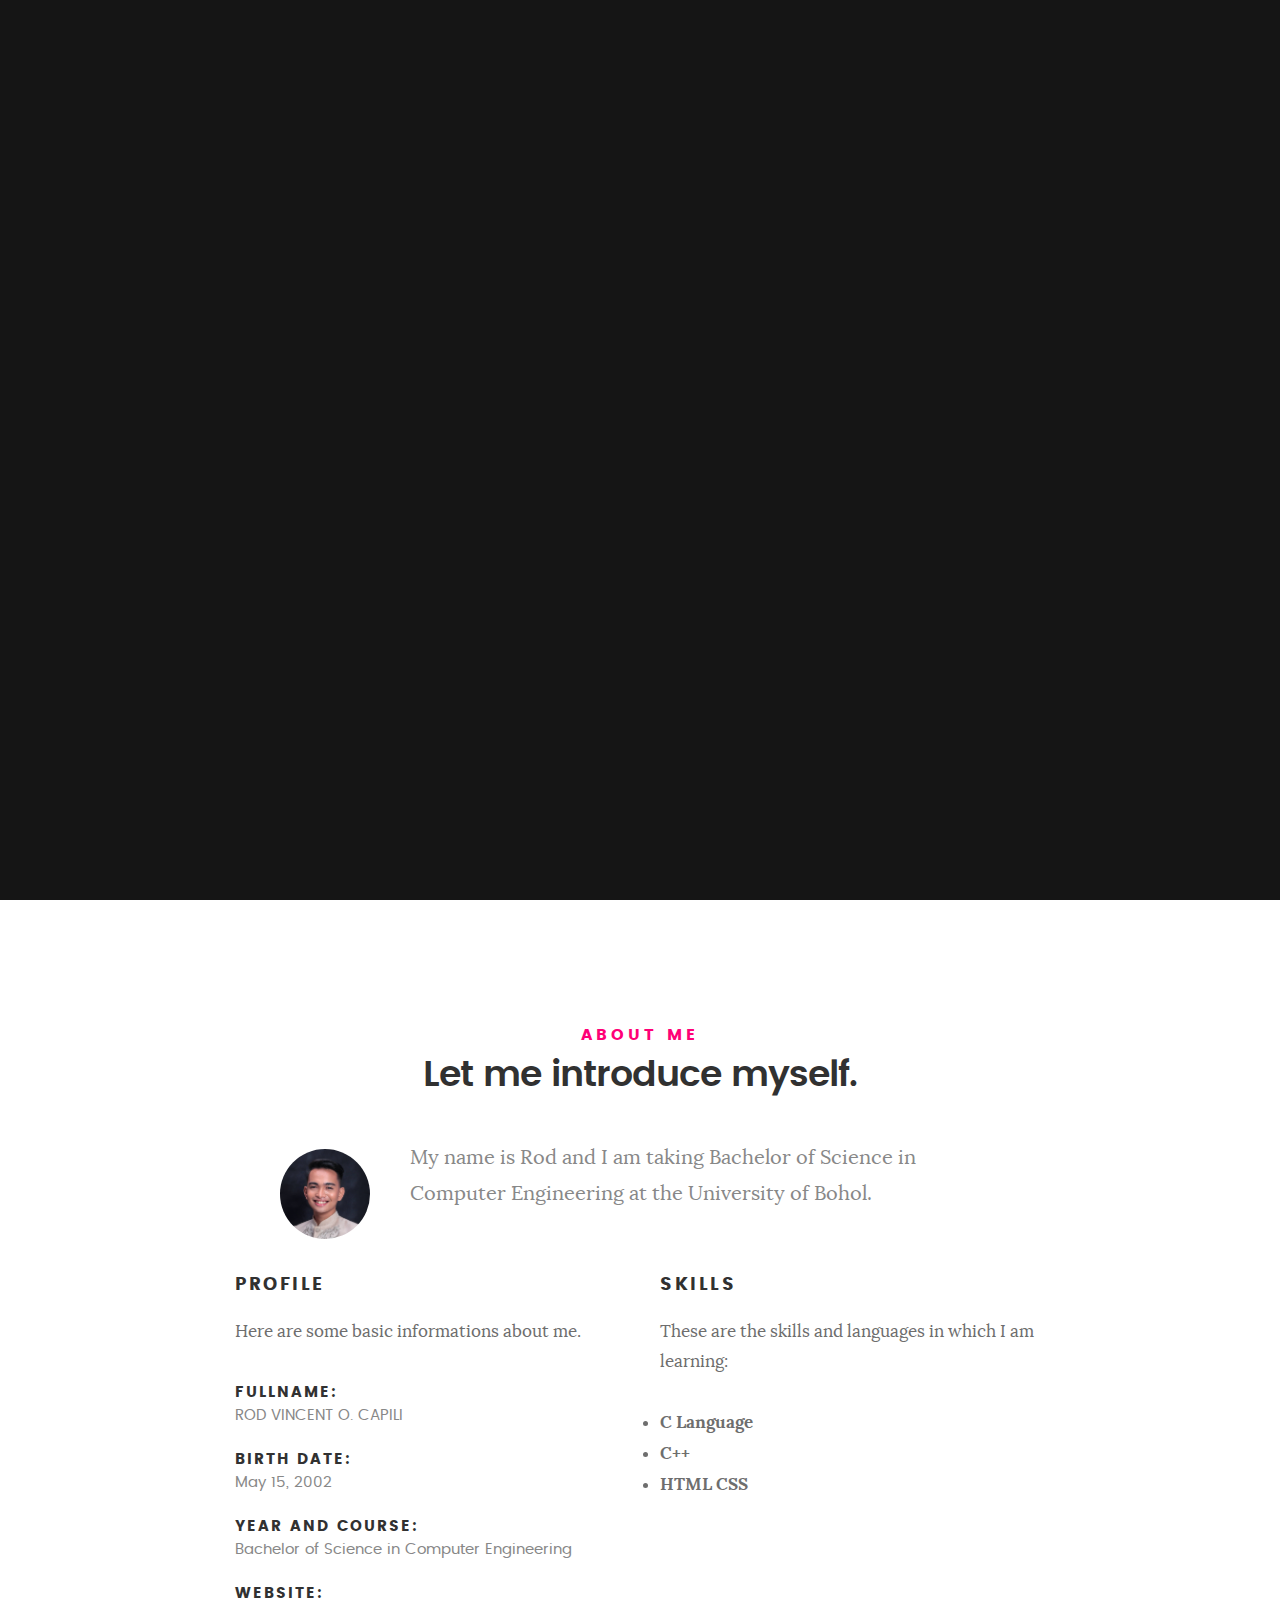
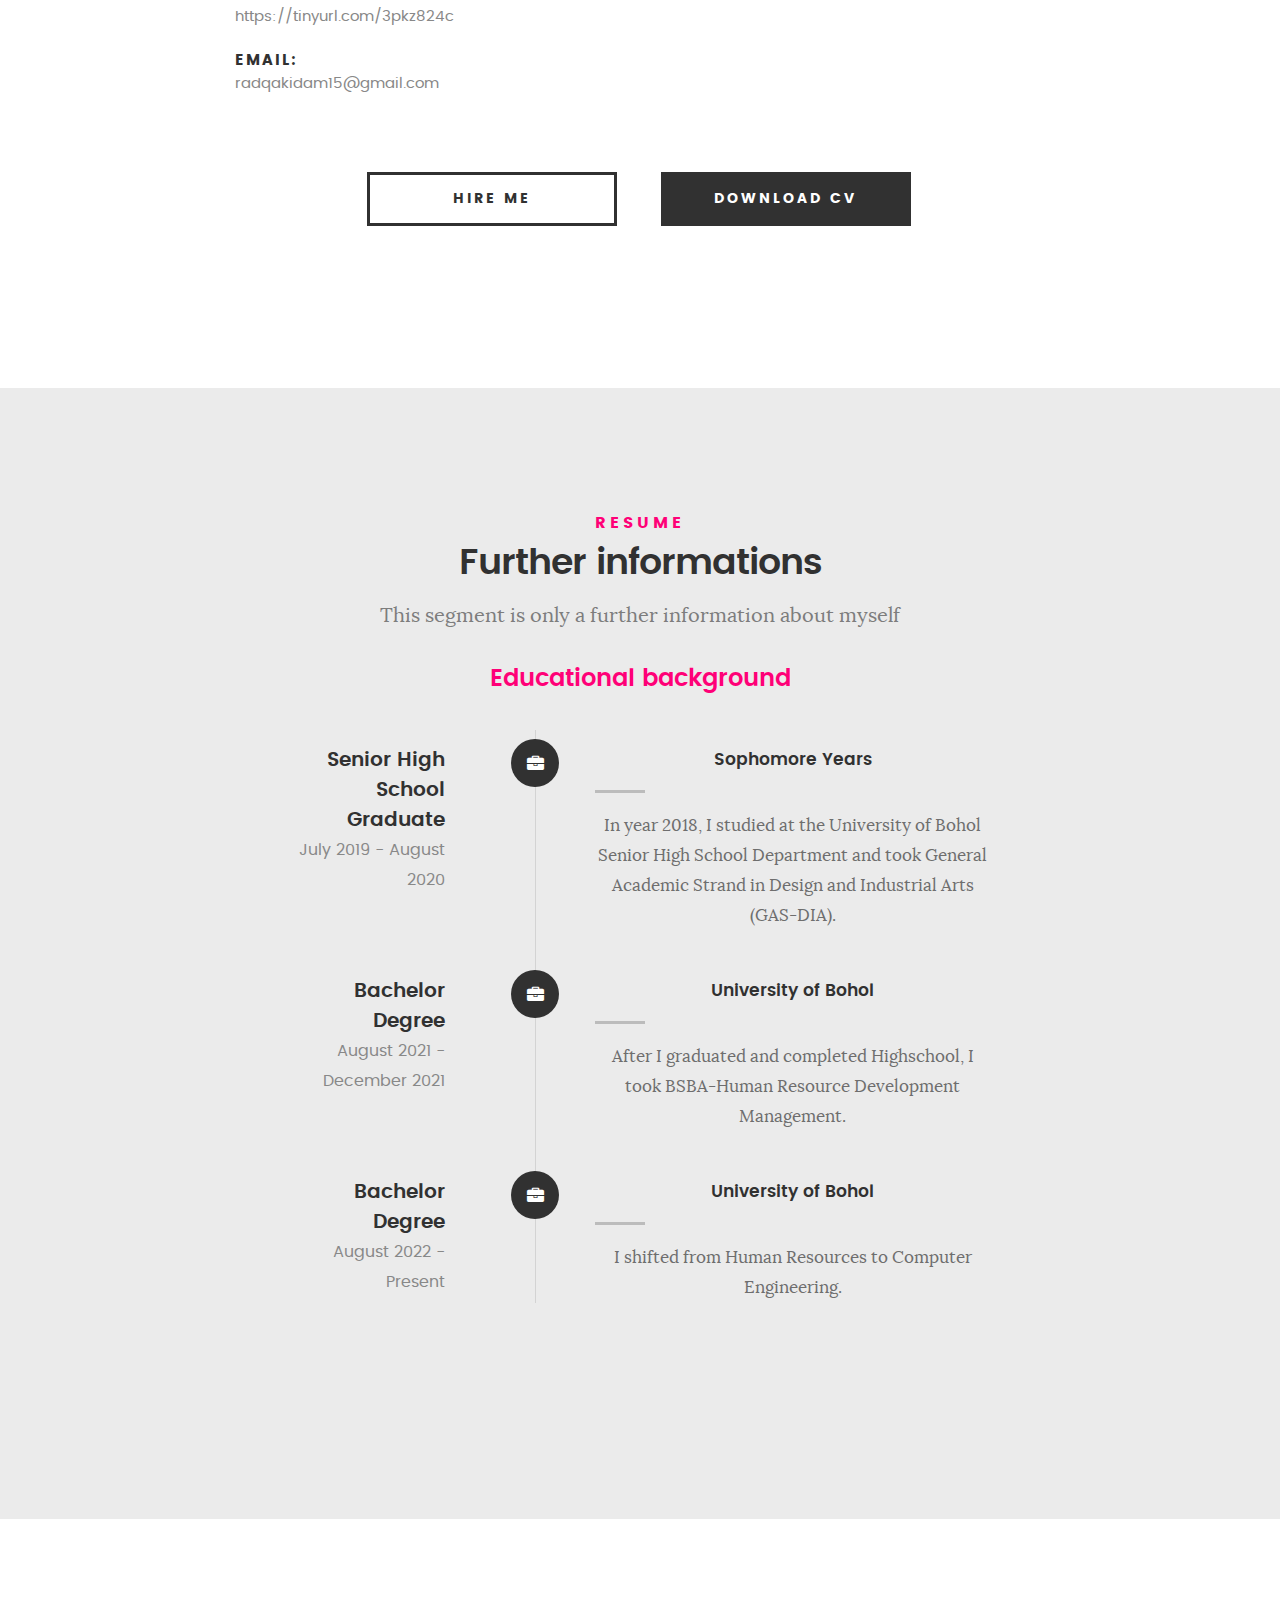
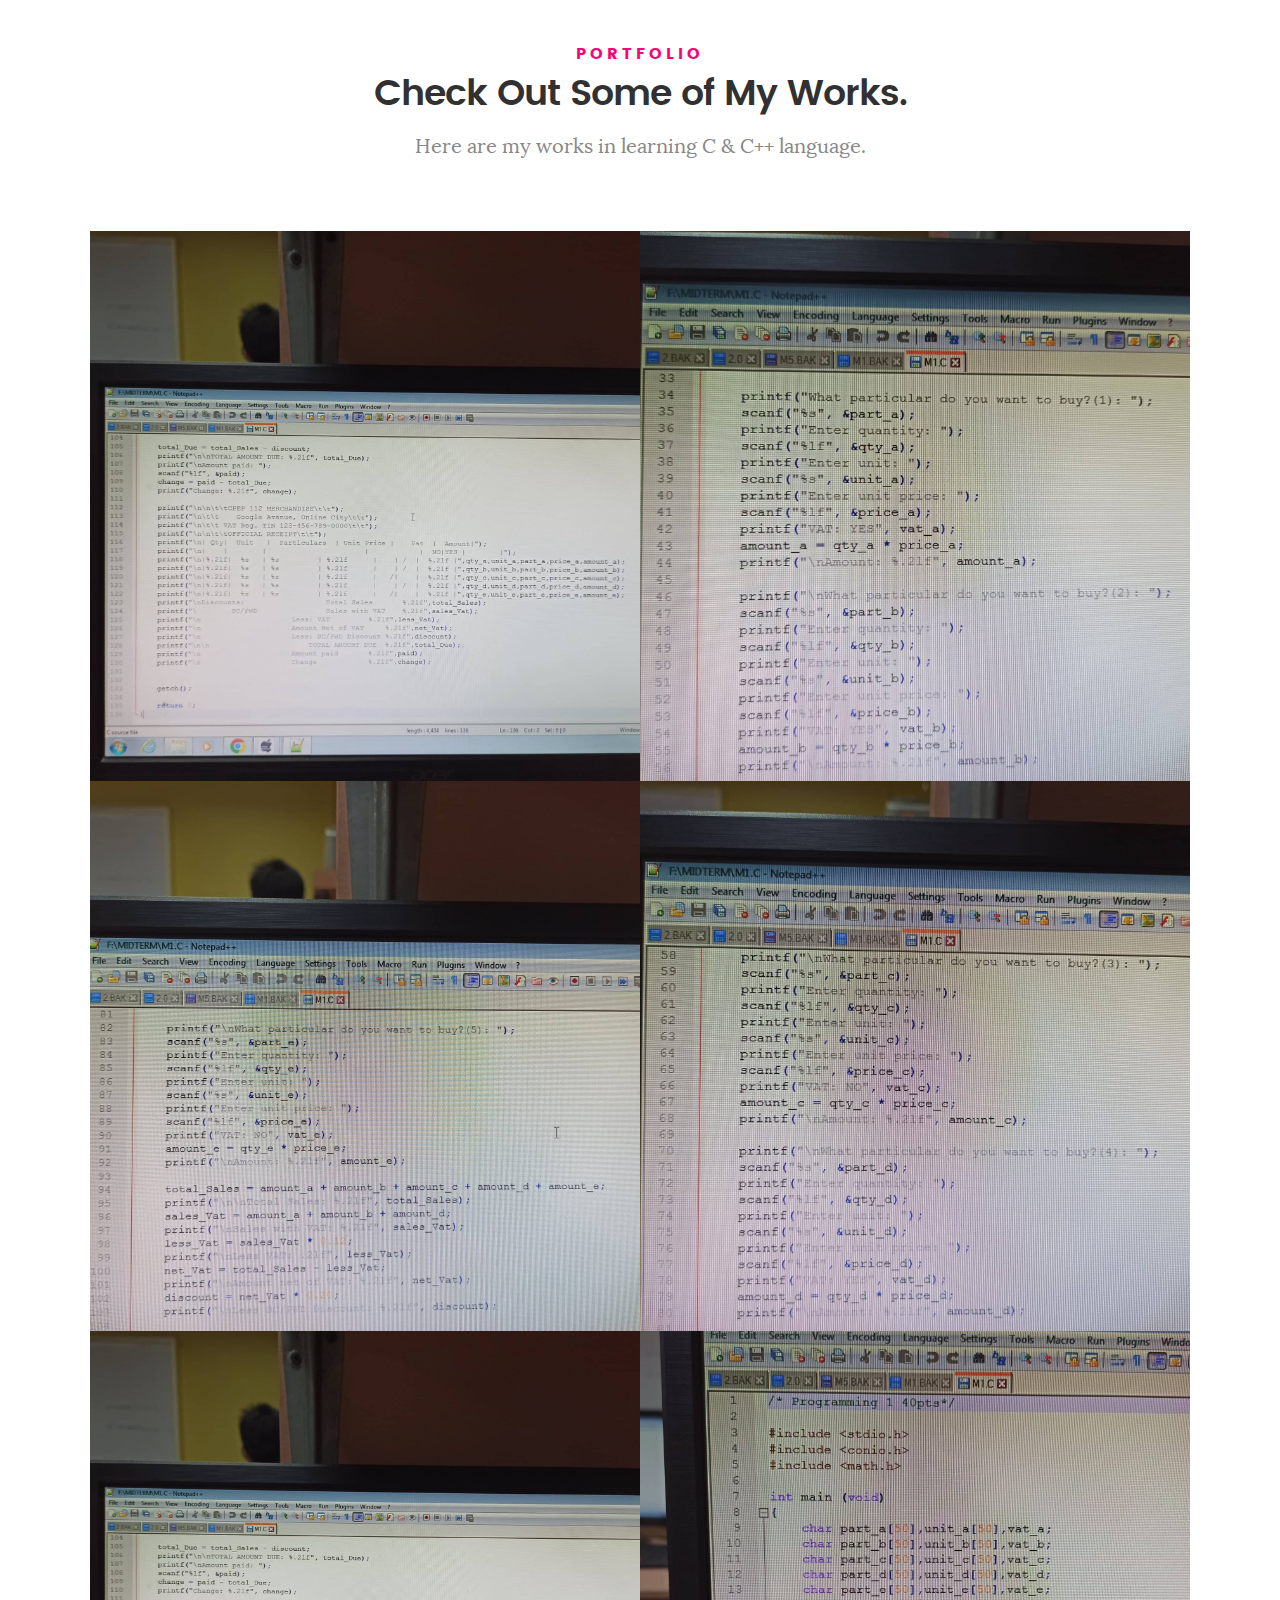
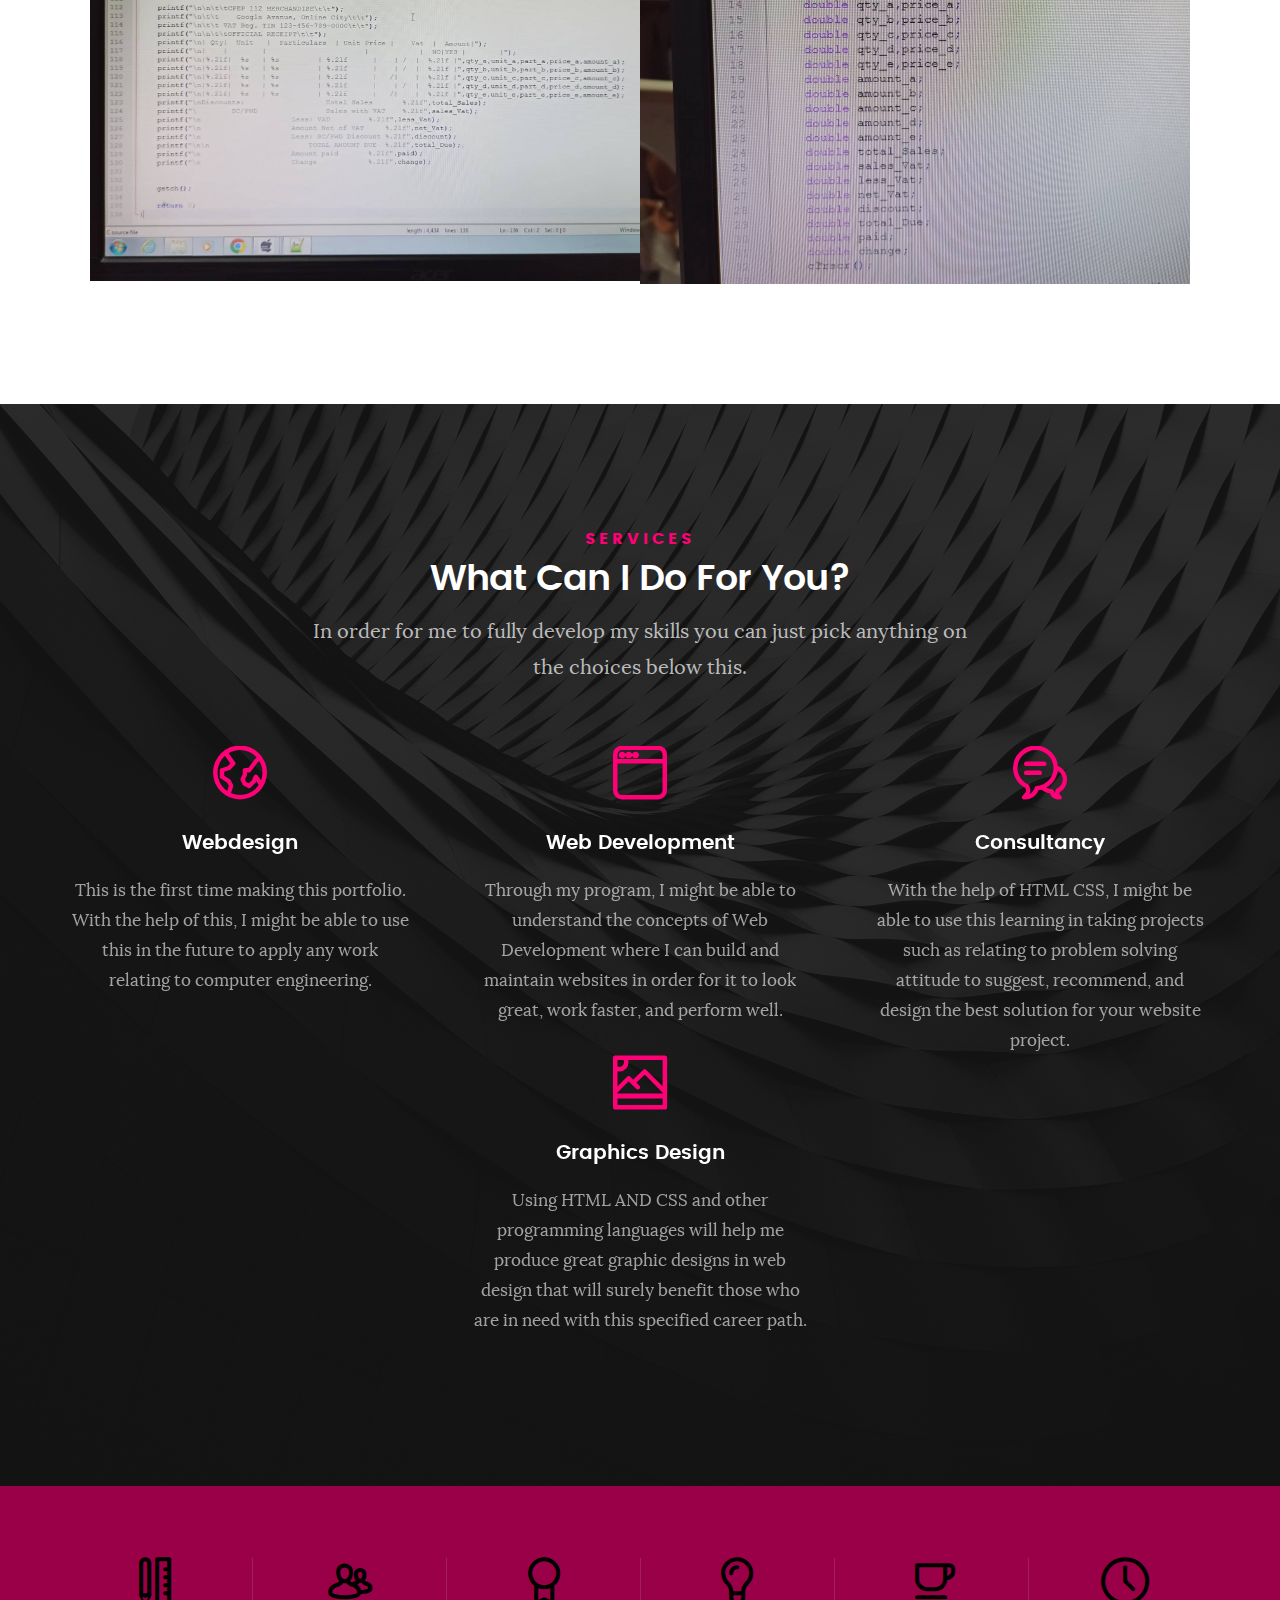
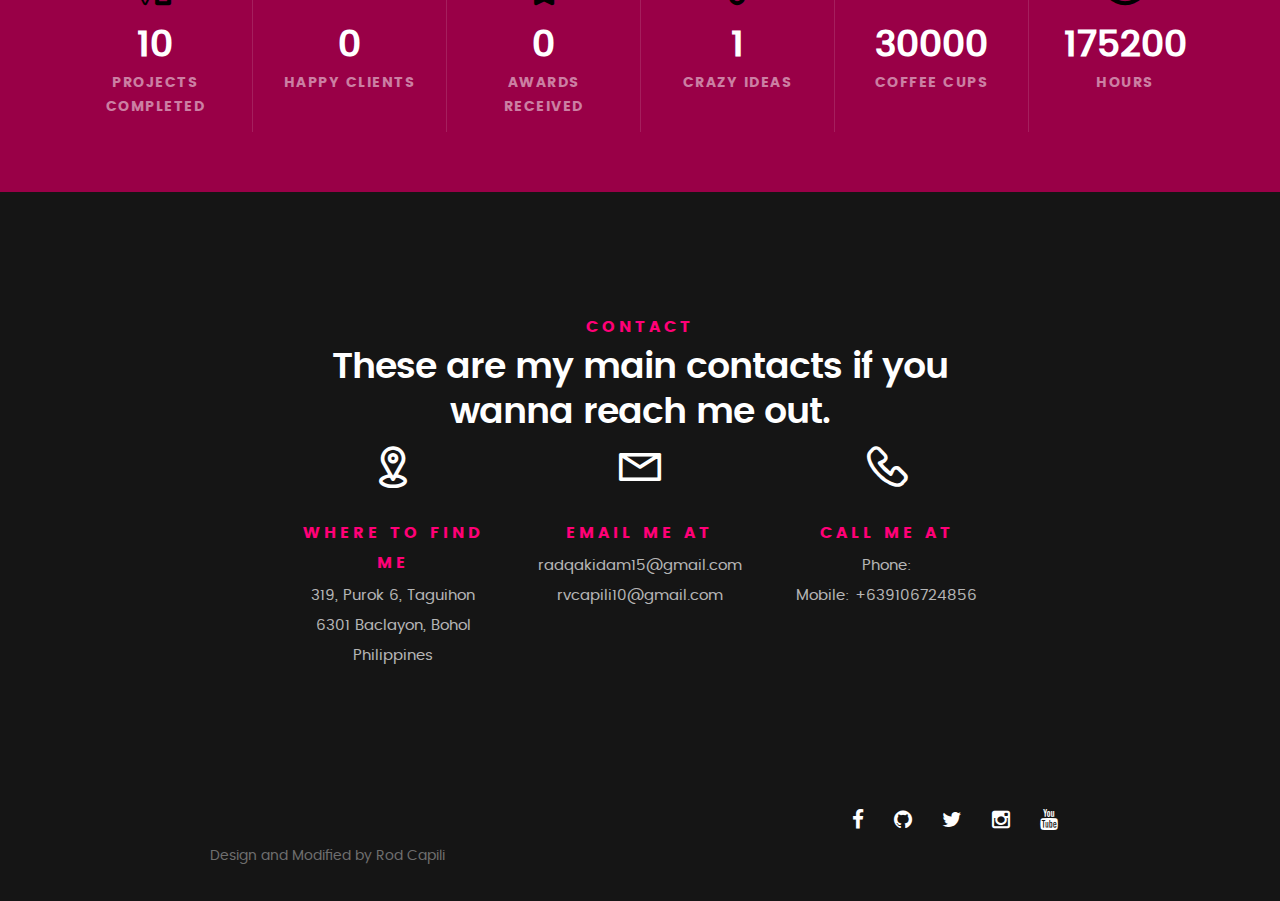
==== commit 156c1e1c: "Update index.html" ====
--- a/index.html
+++ b/index.html
@@ -91,6 +91,7 @@
          <li><a href="https://github.com/KingFC7"><i class="fa fa-github"></i></a></li>
          <li><a href="https://twitter.com/rxdvci"><i class="fa fa-twitter"></i></a></li>
          <li><a href="https://www.instagram.com/rqdvci/"><i class="fa fa-instagram"></i></a></li>
+	 <li><a href="https://www.youtube.com/channel/UCXFEVO_3j6owOFJWZZdZ4gg/featured"><i class="fa fa-youtube"></i></a></li>
       </ul> <!-- /intro-social -->      	
 
    </section> <!-- /intro -->
@@ -770,6 +771,7 @@
 			      <li><a href="https://github.com/KingFC7"><i class="fa fa-github"></i></a></li>
 			      <li><a href="https://twitter.com/rxdvci"><i class="fa fa-twitter"></i></a></li>
 			      <li><a href="https://www.instagram.com/rqdvci/"><i class="fa fa-instagram"></i></a></li>
+			      <li><a href="https://www.youtube.com/channel/UCXFEVO_3j6owOFJWZZdZ4gg/featured"><i class="fa fa-youtube"></i></a></li>
 			   </ul> 
 	      		
 	      </div>
@@ -798,4 +800,4 @@
 
 </body>
 
-</html>+</html>
